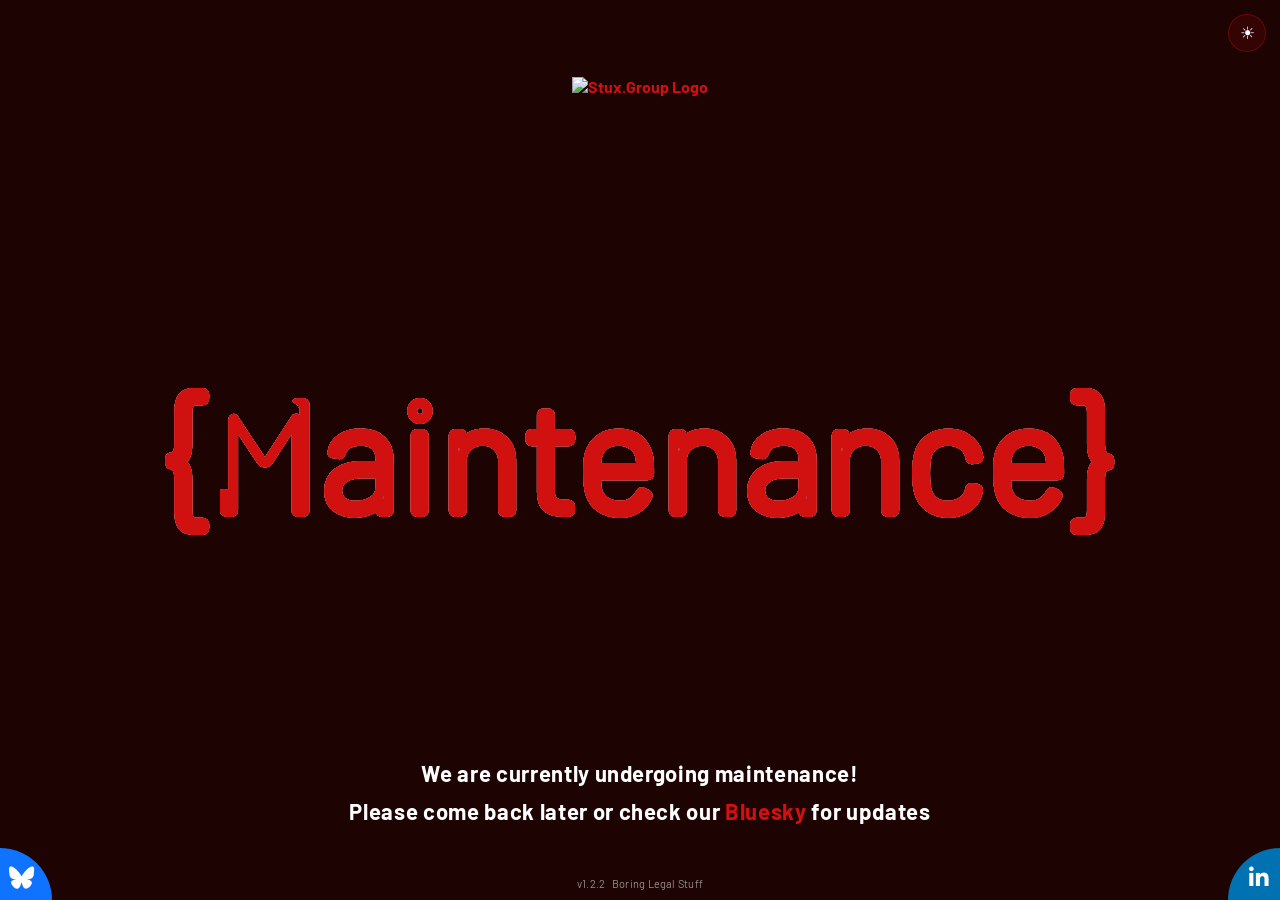
==== index.html @ 6d20c9f7 "Release v1.2.2 See CHANGELOG.md for details." ====
<!DOCTYPE html>
<html lang="en" data-theme="dark">
<head>
    <title>Stux.Group &mdash; Maintenance</title>
    <meta name="description" content="We are currently undergoing maintenance!">
    <meta name="viewport" content="width=device-width, initial-scale=1.0">
    <link rel="icon" type="image/png" href="https://global.media.stux.group/icon.png">
    <link rel="stylesheet" href="assets/fonts/fonts.css">
    <link rel="stylesheet" href="assets/fontawesome/css/fontawesome.min.css">
    <link rel="stylesheet" href="assets/fontawesome/css/brands.min.css">
    <style>
        :root {
            --red:      #D11010;
            --red-mid:  #d95656;
            --red-soft: #bf3a3a;
        }

        [data-theme="dark"] {
            --anim-light: #eeeeee;
            --anim-lighter: #f1dfdf;
            --bg:   #1e0303;
            --text: #ffffff;
        }

        [data-theme="light"] {
            --anim-light: #333333;
            --anim-lighter: #666666;
            --red-mid:  #a01818;
            --red-soft: #7a0f0f;
            --bg:   #ffe8e6;
            --text: #111111;
        }

        *, *::before, *::after { box-sizing: border-box; }

        html, body {
            margin: 0;
            padding: 0;
            height: 100%;
            overflow: hidden;
            background-color: var(--bg);
            font-family: 'Barlow', sans-serif;
            transition: background-color 0.3s;
        }

        /* ── Wrapper ── */
        .section {
            position: relative;
            height: 100%;
            text-align: center;
        }

        /* ── Logo ── */
        .logo {
            width: 65%;
            max-width: 620px;
            height: auto;
            padding-top: 6%;
        }

        /* ── Animated background text ── */
        .bg-svg {
            position: absolute;
            margin: auto;
            left: 0; right: 0; top: 0; bottom: 0;
            padding: 10%;
            pointer-events: none;
        }

        .anim-text {
            fill: none;
            font-family: 'Barlow', sans-serif;
            font-weight: 300;
            stroke-width: 1;
            stroke-dasharray: 50 230;
            stroke-dashoffset: 4;
            animation: stroke 6s infinite linear;
        }
        .anim-text:nth-child(5n+1) { stroke: var(--red);      animation-delay: -2.2s; }
        .anim-text:nth-child(5n+2) { stroke: var(--anim-light, #eeeeee);         animation-delay: -1.4s; }
        .anim-text:nth-child(5n+3) { stroke: var(--anim-lighter, #f1dfdf);         animation-delay: -2.6s; }
        .anim-text:nth-child(5n+4) { stroke: var(--red-mid);  animation-delay: -3.8s; }
        .anim-text:nth-child(5n+5) { stroke: var(--red-soft); animation-delay: -5.0s; }

        @keyframes stroke {
            100% { stroke-dashoffset: -300; }
        }

        /* ── Global links ── */
        a {
            color: var(--red);
            text-decoration: none;
            font-weight: 700;
        }

        /* ── Message (pinned to bottom) ── */
        .message {
            position: absolute;
            left: 0; right: 0;
            bottom: 70px;
            margin: 0 auto;
            padding: 0 5%;
            color: var(--text);
            font-size: clamp(14px, 2.2vw, 22px);
            font-weight: 700;
            line-height: 1.7;
            letter-spacing: 0.03em;
            transition: color 0.3s;
        }

        .message a {
            color: var(--red);
            text-decoration: none;
            border-bottom: 1px solid transparent;
            transition: border-color 0.2s;
        }
        .message a:hover { border-bottom-color: var(--red); }

        /* ── Theme toggle ── */
        #theme-toggle {
            position: fixed;
            top: 14px;
            right: 14px;
            z-index: 100;
            background: rgba(209, 16, 16, 0.12);
            border: 1px solid rgba(209, 16, 16, 0.35);
            border-radius: 50%;
            width: 38px;
            height: 38px;
            font-size: 17px;
            line-height: 38px;
            text-align: center;
            cursor: pointer;
            padding: 0;
            transition: background 0.2s;
            color: var(--text);
        }
        #theme-toggle:hover { background: rgba(209, 16, 16, 0.22); }

        /* ── Social links ── */
        .bluesky-link {
            position: fixed;
            bottom: 0; left: 0;
            display: flex;
            align-items: center;
            justify-content: center;
            width: 52px;
            height: 52px;
            background-color: #0f73ff;
            border: 0.15em solid #0f73ff;
            border-left: none;
            border-bottom: none;
            border-radius: 0% 100% 0% 0% / 0% 100% 0% 93%;
            color: #fff;
            font-size: 1.4em;
            text-decoration: none;
            transition: background-color 0.2s;
            z-index: 10;
            padding-right: 6px;
            padding-top: 6px;
        }
        .bluesky-link:hover { background-color: #0a55c4; }

        .linkedin-link {
            position: fixed;
            bottom: 0; right: 0;
            display: flex;
            align-items: center;
            justify-content: center;
            width: 52px;
            height: 52px;
            background-color: #0072b1;
            border: 0.15em solid #0072b1;
            border-right: none;
            border-bottom: none;
            border-radius: 100% 0% 0% 0% / 100% 0% 0% 0%;
            color: #fff;
            font-size: 1.4em;
            text-decoration: none;
            transition: background-color 0.2s;
            z-index: 10;
            padding-left: 6px;
            padding-top: 6px;
        }
        .linkedin-link:hover { background-color: #005580; }

        /* ── Legal link ── */
        .legal-link {
            position: fixed;
            left: 0; right: 0;
            bottom: 10px;
            margin: 0 auto;
            text-align: center;
            font-size: 11px;
            font-weight: 400;
            letter-spacing: 0.02em;
            z-index: 10;
        }
        .legal-link a {
            color: var(--text);
            opacity: 0.55;
            font-weight: 400;
            text-decoration: none;
            transition: opacity 0.2s;
        }
        .legal-link a:hover { opacity: 0.9; }
    </style>
</head>
<body>

    <div class="section">

        <!-- Logo -->
        <a href="https://stux.group"><img class="logo" src="https://global.media.stux.group/logoalt.png" alt="Stux.Group Logo" title="Stux.Group Logo"></a>

        <!-- Animated background -->
        <svg class="bg-svg" viewBox="0 0 105 50">
            <symbol id="page-text">
                <text text-anchor="middle" x="50%" y="50%" dy=".4em">{Maintenance}</text>
            </symbol>
            <use class="anim-text" href="#page-text"></use>
            <use class="anim-text" href="#page-text"></use>
            <use class="anim-text" href="#page-text"></use>
            <use class="anim-text" href="#page-text"></use>
            <use class="anim-text" href="#page-text"></use>
        </svg>

        <!-- Message -->
        <p class="message">
            We are currently undergoing maintenance!<br>
            Please come back later or check our <a href="https://bsky.app/profile/stux.group">Bluesky</a> for updates
        </p>

    </div>

    <!-- Theme toggle -->
    <button type="button" id="theme-toggle" title="Toggle light/dark mode" aria-label="Toggle light/dark mode">&#9728;</button>

    <!-- Social links -->
    <a class="bluesky-link" href="https://bsky.app/profile/stux.group" aria-label="Bluesky">
        <i class="fab fa-bluesky"></i>
    </a>
    <a class="linkedin-link" href="https://www.linkedin.com/company/stuxgroup" aria-label="LinkedIn">
        <i class="fab fa-linkedin-in"></i>
    </a>

    <!-- Legal -->
    <p class="legal-link"><a href="changelog.html" id="version-link">Changelog</a> &middot; <a href="legal.html">Boring Legal Stuff</a></p>

    <script>
        var btn = document.getElementById('theme-toggle');
        var html = document.documentElement;
        var saved = localStorage.getItem('sg-theme') || 'dark';
        html.setAttribute('data-theme', saved);
        btn.textContent = saved === 'dark' ? '\u2600' : '\u263E';
        btn.addEventListener('click', function() {
            var next = html.getAttribute('data-theme') === 'dark' ? 'light' : 'dark';
            html.setAttribute('data-theme', next);
            btn.textContent = next === 'dark' ? '\u2600' : '\u263E';
            localStorage.setItem('sg-theme', next);
        });
    </script>
    <script>
        if (window.parent !== window) {
            var parentOrigin = document.referrer ? new URL(document.referrer).origin : "*";
            window.parent.postMessage(
                { type: "page-title", title: document.title },
                parentOrigin
            );
        }
    </script>
    <script>
        fetch('VERSION.md')
            .then(function (r) { return r.text(); })
            .then(function (v) {
                document.getElementById('version-link').textContent = 'v' + v.trim();
            })
            .catch(function () {});
    </script>
</body>
</html>
---- assets/fonts/fonts.css ----
@font-face {
    font-family: 'Barlow';
    font-style: normal;
    font-weight: 300;
    font-display: swap;
    src: url('barlow-300.woff2') format('woff2');
}
@font-face {
    font-family: 'Barlow';
    font-style: normal;
    font-weight: 400;
    font-display: swap;
    src: url('barlow-400.woff2') format('woff2');
}
@font-face {
    font-family: 'Barlow';
    font-style: normal;
    font-weight: 600;
    font-display: swap;
    src: url('barlow-600.woff2') format('woff2');
}
@font-face {
    font-family: 'Barlow';
    font-style: normal;
    font-weight: 700;
    font-display: swap;
    src: url('barlow-700.woff2') format('woff2');
}
---- assets/fontawesome/css/brands.min.css ----
/*!
 * Font Awesome Free 7.3.1 by @fontawesome - https://fontawesome.com
 * License - https://fontawesome.com/license/free (Icons: CC BY 4.0, Fonts: SIL OFL 1.1, Code: MIT License)
 * Copyright 2026 Fonticons, Inc.
 */
:host,:root{--fa-family-brands:"Font Awesome 7 Brands";--fa-font-brands:normal 400 1em/1 var(--fa-family-brands)}@font-face{font-family:"Font Awesome 7 Brands";font-style:normal;font-weight:400;font-display:block;src:url(../webfonts/fa-brands-400.woff2)}.fa-brands,.fa-classic.fa-brands,.fab{--fa-family:var(--fa-family-brands);--fa-style:400}.fa-firefox-browser{--fa:"\e007"}.fa-ideal{--fa:"\e013"}.fa-microblog{--fa:"\e01a"}.fa-pied-piper-square,.fa-square-pied-piper{--fa:"\e01e"}.fa-unity{--fa:"\e049"}.fa-dailymotion{--fa:"\e052"}.fa-instagram-square,.fa-square-instagram{--fa:"\e055"}.fa-mixer{--fa:"\e056"}.fa-shopify{--fa:"\e057"}.fa-deezer{--fa:"\e077"}.fa-edge-legacy{--fa:"\e078"}.fa-google-pay{--fa:"\e079"}.fa-rust{--fa:"\e07a"}.fa-tiktok{--fa:"\e07b"}.fa-unsplash{--fa:"\e07c"}.fa-cloudflare{--fa:"\e07d"}.fa-guilded{--fa:"\e07e"}.fa-hive{--fa:"\e07f"}.fa-42-group,.fa-innosoft{--fa:"\e080"}.fa-instalod{--fa:"\e081"}.fa-octopus-deploy{--fa:"\e082"}.fa-perbyte{--fa:"\e083"}.fa-uncharted{--fa:"\e084"}.fa-watchman-monitoring{--fa:"\e087"}.fa-wodu{--fa:"\e088"}.fa-wirsindhandwerk,.fa-wsh{--fa:"\e2d0"}.fa-bots{--fa:"\e340"}.fa-cmplid{--fa:"\e360"}.fa-bilibili{--fa:"\e3d9"}.fa-golang{--fa:"\e40f"}.fa-pix{--fa:"\e43a"}.fa-sitrox{--fa:"\e44a"}.fa-hashnode{--fa:"\e499"}.fa-meta{--fa:"\e49b"}.fa-padlet{--fa:"\e4a0"}.fa-nfc-directional{--fa:"\e530"}.fa-nfc-symbol{--fa:"\e531"}.fa-screenpal{--fa:"\e570"}.fa-space-awesome{--fa:"\e5ac"}.fa-square-font-awesome{--fa:"\e5ad"}.fa-gitlab-square,.fa-square-gitlab{--fa:"\e5ae"}.fa-odysee{--fa:"\e5c6"}.fa-stubber{--fa:"\e5c7"}.fa-debian{--fa:"\e60b"}.fa-shoelace{--fa:"\e60c"}.fa-threads{--fa:"\e618"}.fa-square-threads{--fa:"\e619"}.fa-square-x-twitter{--fa:"\e61a"}.fa-x-twitter{--fa:"\e61b"}.fa-opensuse{--fa:"\e62b"}.fa-letterboxd{--fa:"\e62d"}.fa-square-letterboxd{--fa:"\e62e"}.fa-mintbit{--fa:"\e62f"}.fa-google-scholar{--fa:"\e63b"}.fa-brave{--fa:"\e63c"}.fa-brave-reverse{--fa:"\e63d"}.fa-pixiv{--fa:"\e640"}.fa-upwork{--fa:"\e641"}.fa-webflow{--fa:"\e65c"}.fa-signal-messenger{--fa:"\e663"}.fa-bluesky{--fa:"\e671"}.fa-jxl{--fa:"\e67b"}.fa-square-upwork{--fa:"\e67c"}.fa-web-awesome{--fa:"\e682"}.fa-square-web-awesome{--fa:"\e683"}.fa-square-web-awesome-stroke{--fa:"\e684"}.fa-dart-lang{--fa:"\e693"}.fa-flutter{--fa:"\e694"}.fa-files-pinwheel{--fa:"\e69f"}.fa-css{--fa:"\e6a2"}.fa-square-bluesky{--fa:"\e6a3"}.fa-openai{--fa:"\e7cf"}.fa-square-linkedin{--fa:"\e7d0"}.fa-cash-app{--fa:"\e7d4"}.fa-disqus{--fa:"\e7d5"}.fa-11ty,.fa-eleventy{--fa:"\e7d6"}.fa-kakao-talk{--fa:"\e7d7"}.fa-linktree{--fa:"\e7d8"}.fa-notion{--fa:"\e7d9"}.fa-pandora{--fa:"\e7da"}.fa-pixelfed{--fa:"\e7db"}.fa-tidal{--fa:"\e7dc"}.fa-vsco{--fa:"\e7dd"}.fa-w3c{--fa:"\e7de"}.fa-lumon{--fa:"\e7e2"}.fa-lumon-drop{--fa:"\e7e3"}.fa-square-figma{--fa:"\e7e4"}.fa-tex{--fa:"\e7ff"}.fa-duolingo{--fa:"\e812"}.fa-supportnow{--fa:"\e833"}.fa-tor-browser{--fa:"\e838"}.fa-typescript{--fa:"\e840"}.fa-square-deskpro{--fa:"\e844"}.fa-circle-zulip{--fa:"\e851"}.fa-julia{--fa:"\e852"}.fa-zulip{--fa:"\e853"}.fa-unison{--fa:"\e854"}.fa-bgg,.fa-board-game-geek{--fa:"\e855"}.fa-ko-fi{--fa:"\e856"}.fa-kubernetes{--fa:"\e857"}.fa-postgresql{--fa:"\e858"}.fa-scaleway{--fa:"\e859"}.fa-venmo{--fa:"\e85a"}.fa-venmo-v{--fa:"\e85b"}.fa-unreal-engine{--fa:"\e85c"}.fa-globaleaks{--fa:"\e85d"}.fa-solana{--fa:"\e85e"}.fa-threema{--fa:"\e85f"}.fa-forgejo{--fa:"\e860"}.fa-claude{--fa:"\e861"}.fa-gitee{--fa:"\e863"}.fa-xmpp{--fa:"\e864"}.fa-fediverse{--fa:"\e865"}.fa-tailwind-css{--fa:"\e866"}.fa-arch-linux{--fa:"\e867"}.fa-svelte{--fa:"\e868"}.fa-hugging-face{--fa:"\e869"}.fa-leetcode{--fa:"\e86a"}.fa-openstreetmap{--fa:"\e86b"}.fa-ultralytics{--fa:"\e86d"}.fa-ultralytics-hub{--fa:"\e86e"}.fa-ultralytics-yolo{--fa:"\e86f"}.fa-obsidian{--fa:"\e879"}.fa-zoom{--fa:"\e87b"}.fa-vim{--fa:"\e88a"}.fa-symfonycasts{--fa:"\e8ab"}.fa-build-awesome{--fa:"\e8ac"}.fa-codeberg{--fa:"\e8ad"}.fa-devpost{--fa:"\e8ae"}.fa-internet-archive{--fa:"\e8b1"}.fa-lets-encrypt{--fa:"\e8b2"}.fa-matrix{--fa:"\e8b3"}.fa-mattermost{--fa:"\e8b4"}.fa-nextcloud{--fa:"\e8b5"}.fa-roblox-creator-studio{--fa:"\e8b6"}.fa-square-build-awesome-stroke{--fa:"\e8b7"}.fa-substack{--fa:"\e8b8"}.fa-tesla{--fa:"\e8b9"}.fa-xrp{--fa:"\e8ba"}.fa-xrpl{--fa:"\e8bb"}.fa-youtube-shorts{--fa:"\e8bc"}.fa-ror{--fa:"\e8bd"}.fa-visual-studio{--fa:"\e8be"}.fa-dolibarr{--fa:"\e8bf"}.fa-obs-studio{--fa:"\e8c0"}.fa-storybook{--fa:"\e8c1"}.fa-a11y-project{--fa:"\e8c2"}.fa-copilot{--fa:"\e8c7"}.fa-square-twitter,.fa-twitter-square{--fa:"\f081"}.fa-facebook-square,.fa-square-facebook{--fa:"\f082"}.fa-linkedin{--fa:"\f08c"}.fa-github-square,.fa-square-github{--fa:"\f092"}.fa-twitter{--fa:"\f099"}.fa-facebook{--fa:"\f09a"}.fa-github{--fa:"\f09b"}.fa-pinterest{--fa:"\f0d2"}.fa-pinterest-square,.fa-square-pinterest{--fa:"\f0d3"}.fa-google-plus-square,.fa-square-google-plus{--fa:"\f0d4"}.fa-google-plus-g{--fa:"\f0d5"}.fa-linkedin-in{--fa:"\f0e1"}.fa-github-alt{--fa:"\f113"}.fa-maxcdn{--fa:"\f136"}.fa-html5{--fa:"\f13b"}.fa-css3{--fa:"\f13c"}.fa-btc{--fa:"\f15a"}.fa-youtube{--fa:"\f167"}.fa-xing{--fa:"\f168"}.fa-square-xing,.fa-xing-square{--fa:"\f169"}.fa-dropbox{--fa:"\f16b"}.fa-stack-overflow{--fa:"\f16c"}.fa-instagram{--fa:"\f16d"}.fa-flickr{--fa:"\f16e"}.fa-adn{--fa:"\f170"}.fa-bitbucket{--fa:"\f171"}.fa-tumblr{--fa:"\f173"}.fa-square-tumblr,.fa-tumblr-square{--fa:"\f174"}.fa-apple{--fa:"\f179"}.fa-windows{--fa:"\f17a"}.fa-android{--fa:"\f17b"}.fa-linux{--fa:"\f17c"}.fa-dribbble{--fa:"\f17d"}.fa-skype{--fa:"\f17e"}.fa-foursquare{--fa:"\f180"}.fa-trello{--fa:"\f181"}.fa-gratipay{--fa:"\f184"}.fa-vk{--fa:"\f189"}.fa-weibo{--fa:"\f18a"}.fa-renren{--fa:"\f18b"}.fa-pagelines{--fa:"\f18c"}.fa-stack-exchange{--fa:"\f18d"}.fa-square-vimeo,.fa-vimeo-square{--fa:"\f194"}.fa-slack,.fa-slack-hash{--fa:"\f198"}.fa-wordpress{--fa:"\f19a"}.fa-openid{--fa:"\f19b"}.fa-yahoo{--fa:"\f19e"}.fa-google{--fa:"\f1a0"}.fa-reddit{--fa:"\f1a1"}.fa-reddit-square,.fa-square-reddit{--fa:"\f1a2"}.fa-stumbleupon-circle{--fa:"\f1a3"}.fa-stumbleupon{--fa:"\f1a4"}.fa-delicious{--fa:"\f1a5"}.fa-digg{--fa:"\f1a6"}.fa-pied-piper-pp{--fa:"\f1a7"}.fa-pied-piper-alt{--fa:"\f1a8"}.fa-drupal{--fa:"\f1a9"}.fa-joomla{--fa:"\f1aa"}.fa-behance{--fa:"\f1b4"}.fa-behance-square,.fa-square-behance{--fa:"\f1b5"}.fa-steam{--fa:"\f1b6"}.fa-square-steam,.fa-steam-square{--fa:"\f1b7"}.fa-spotify{--fa:"\f1bc"}.fa-deviantart{--fa:"\f1bd"}.fa-soundcloud{--fa:"\f1be"}.fa-vine{--fa:"\f1ca"}.fa-codepen{--fa:"\f1cb"}.fa-jsfiddle{--fa:"\f1cc"}.fa-rebel{--fa:"\f1d0"}.fa-empire{--fa:"\f1d1"}.fa-git-square,.fa-square-git{--fa:"\f1d2"}.fa-git{--fa:"\f1d3"}.fa-hacker-news{--fa:"\f1d4"}.fa-tencent-weibo{--fa:"\f1d5"}.fa-qq{--fa:"\f1d6"}.fa-weixin{--fa:"\f1d7"}.fa-slideshare{--fa:"\f1e7"}.fa-twitch{--fa:"\f1e8"}.fa-yelp{--fa:"\f1e9"}.fa-paypal{--fa:"\f1ed"}.fa-google-wallet{--fa:"\f1ee"}.fa-cc-visa{--fa:"\f1f0"}.fa-cc-mastercard{--fa:"\f1f1"}.fa-cc-discover{--fa:"\f1f2"}.fa-cc-amex{--fa:"\f1f3"}.fa-cc-paypal{--fa:"\f1f4"}.fa-cc-stripe{--fa:"\f1f5"}.fa-lastfm{--fa:"\f202"}.fa-lastfm-square,.fa-square-lastfm{--fa:"\f203"}.fa-ioxhost{--fa:"\f208"}.fa-angellist{--fa:"\f209"}.fa-buysellads{--fa:"\f20d"}.fa-connectdevelop{--fa:"\f20e"}.fa-dashcube{--fa:"\f210"}.fa-forumbee{--fa:"\f211"}.fa-leanpub{--fa:"\f212"}.fa-sellsy{--fa:"\f213"}.fa-shirtsinbulk{--fa:"\f214"}.fa-simplybuilt{--fa:"\f215"}.fa-skyatlas{--fa:"\f216"}.fa-pinterest-p{--fa:"\f231"}.fa-whatsapp{--fa:"\f232"}.fa-viacoin{--fa:"\f237"}.fa-medium,.fa-medium-m{--fa:"\f23a"}.fa-y-combinator{--fa:"\f23b"}.fa-optin-monster{--fa:"\f23c"}.fa-opencart{--fa:"\f23d"}.fa-expeditedssl{--fa:"\f23e"}.fa-cc-jcb{--fa:"\f24b"}.fa-cc-diners-club{--fa:"\f24c"}.fa-creative-commons{--fa:"\f25e"}.fa-gg{--fa:"\f260"}.fa-gg-circle{--fa:"\f261"}.fa-odnoklassniki{--fa:"\f263"}.fa-odnoklassniki-square,.fa-square-odnoklassniki{--fa:"\f264"}.fa-get-pocket{--fa:"\f265"}.fa-wikipedia-w{--fa:"\f266"}.fa-safari{--fa:"\f267"}.fa-chrome{--fa:"\f268"}.fa-firefox{--fa:"\f269"}.fa-opera{--fa:"\f26a"}.fa-internet-explorer{--fa:"\f26b"}.fa-contao{--fa:"\f26d"}.fa-500px{--fa:"\f26e"}.fa-amazon{--fa:"\f270"}.fa-houzz{--fa:"\f27c"}.fa-vimeo-v{--fa:"\f27d"}.fa-black-tie{--fa:"\f27e"}.fa-fonticons{--fa:"\f280"}.fa-reddit-alien{--fa:"\f281"}.fa-edge{--fa:"\f282"}.fa-codiepie{--fa:"\f284"}.fa-modx{--fa:"\f285"}.fa-fort-awesome{--fa:"\f286"}.fa-usb{--fa:"\f287"}.fa-product-hunt{--fa:"\f288"}.fa-mixcloud{--fa:"\f289"}.fa-scribd{--fa:"\f28a"}.fa-bluetooth{--fa:"\f293"}.fa-bluetooth-b{--fa:"\f294"}.fa-gitlab{--fa:"\f296"}.fa-wpbeginner{--fa:"\f297"}.fa-wpforms{--fa:"\f298"}.fa-envira{--fa:"\f299"}.fa-glide{--fa:"\f2a5"}.fa-glide-g{--fa:"\f2a6"}.fa-viadeo{--fa:"\f2a9"}.fa-square-viadeo,.fa-viadeo-square{--fa:"\f2aa"}.fa-snapchat,.fa-snapchat-ghost{--fa:"\f2ab"}.fa-snapchat-square,.fa-square-snapchat{--fa:"\f2ad"}.fa-pied-piper{--fa:"\f2ae"}.fa-first-order{--fa:"\f2b0"}.fa-yoast{--fa:"\f2b1"}.fa-themeisle{--fa:"\f2b2"}.fa-google-plus{--fa:"\f2b3"}.fa-font-awesome,.fa-font-awesome-flag,.fa-font-awesome-logo-full{--fa:"\f2b4"}.fa-linode{--fa:"\f2b8"}.fa-quora{--fa:"\f2c4"}.fa-free-code-camp{--fa:"\f2c5"}.fa-telegram,.fa-telegram-plane{--fa:"\f2c6"}.fa-bandcamp{--fa:"\f2d5"}.fa-grav{--fa:"\f2d6"}.fa-etsy{--fa:"\f2d7"}.fa-imdb{--fa:"\f2d8"}.fa-ravelry{--fa:"\f2d9"}.fa-sellcast{--fa:"\f2da"}.fa-superpowers{--fa:"\f2dd"}.fa-wpexplorer{--fa:"\f2de"}.fa-meetup{--fa:"\f2e0"}.fa-font-awesome-alt,.fa-square-font-awesome-stroke{--fa:"\f35c"}.fa-accessible-icon{--fa:"\f368"}.fa-accusoft{--fa:"\f369"}.fa-adversal{--fa:"\f36a"}.fa-affiliatetheme{--fa:"\f36b"}.fa-algolia{--fa:"\f36c"}.fa-amilia{--fa:"\f36d"}.fa-angrycreative{--fa:"\f36e"}.fa-app-store{--fa:"\f36f"}.fa-app-store-ios{--fa:"\f370"}.fa-apper{--fa:"\f371"}.fa-asymmetrik{--fa:"\f372"}.fa-audible{--fa:"\f373"}.fa-avianex{--fa:"\f374"}.fa-aws{--fa:"\f375"}.fa-bimobject{--fa:"\f378"}.fa-bitcoin{--fa:"\f379"}.fa-bity{--fa:"\f37a"}.fa-blackberry{--fa:"\f37b"}.fa-blogger{--fa:"\f37c"}.fa-blogger-b{--fa:"\f37d"}.fa-buromobelexperte{--fa:"\f37f"}.fa-centercode{--fa:"\f380"}.fa-cloudscale{--fa:"\f383"}.fa-cloudsmith{--fa:"\f384"}.fa-cloudversify{--fa:"\f385"}.fa-cpanel{--fa:"\f388"}.fa-css3-alt{--fa:"\f38b"}.fa-cuttlefish{--fa:"\f38c"}.fa-d-and-d{--fa:"\f38d"}.fa-deploydog{--fa:"\f38e"}.fa-deskpro{--fa:"\f38f"}.fa-digital-ocean{--fa:"\f391"}.fa-discord{--fa:"\f392"}.fa-discourse{--fa:"\f393"}.fa-dochub{--fa:"\f394"}.fa-docker{--fa:"\f395"}.fa-draft2digital{--fa:"\f396"}.fa-dribbble-square,.fa-square-dribbble{--fa:"\f397"}.fa-dyalog{--fa:"\f399"}.fa-earlybirds{--fa:"\f39a"}.fa-erlang{--fa:"\f39d"}.fa-facebook-f{--fa:"\f39e"}.fa-facebook-messenger{--fa:"\f39f"}.fa-firstdraft{--fa:"\f3a1"}.fa-fonticons-fi{--fa:"\f3a2"}.fa-fort-awesome-alt{--fa:"\f3a3"}.fa-freebsd{--fa:"\f3a4"}.fa-gitkraken{--fa:"\f3a6"}.fa-gofore{--fa:"\f3a7"}.fa-goodreads{--fa:"\f3a8"}.fa-goodreads-g{--fa:"\f3a9"}.fa-google-drive{--fa:"\f3aa"}.fa-google-play{--fa:"\f3ab"}.fa-gripfire{--fa:"\f3ac"}.fa-grunt{--fa:"\f3ad"}.fa-gulp{--fa:"\f3ae"}.fa-hacker-news-square,.fa-square-hacker-news{--fa:"\f3af"}.fa-hire-a-helper{--fa:"\f3b0"}.fa-hotjar{--fa:"\f3b1"}.fa-hubspot{--fa:"\f3b2"}.fa-itunes{--fa:"\f3b4"}.fa-itunes-note{--fa:"\f3b5"}.fa-jenkins{--fa:"\f3b6"}.fa-joget{--fa:"\f3b7"}.fa-js{--fa:"\f3b8"}.fa-js-square,.fa-square-js{--fa:"\f3b9"}.fa-keycdn{--fa:"\f3ba"}.fa-kickstarter,.fa-square-kickstarter{--fa:"\f3bb"}.fa-kickstarter-k{--fa:"\f3bc"}.fa-laravel{--fa:"\f3bd"}.fa-line{--fa:"\f3c0"}.fa-lyft{--fa:"\f3c3"}.fa-magento{--fa:"\f3c4"}.fa-medapps{--fa:"\f3c6"}.fa-medrt{--fa:"\f3c8"}.fa-microsoft{--fa:"\f3ca"}.fa-mix{--fa:"\f3cb"}.fa-mizuni{--fa:"\f3cc"}.fa-monero{--fa:"\f3d0"}.fa-napster{--fa:"\f3d2"}.fa-node-js{--fa:"\f3d3"}.fa-npm{--fa:"\f3d4"}.fa-ns8{--fa:"\f3d5"}.fa-nutritionix{--fa:"\f3d6"}.fa-page4{--fa:"\f3d7"}.fa-palfed{--fa:"\f3d8"}.fa-patreon{--fa:"\f3d9"}.fa-periscope{--fa:"\f3da"}.fa-phabricator{--fa:"\f3db"}.fa-phoenix-framework{--fa:"\f3dc"}.fa-playstation{--fa:"\f3df"}.fa-pushed{--fa:"\f3e1"}.fa-python{--fa:"\f3e2"}.fa-red-river{--fa:"\f3e3"}.fa-rendact,.fa-wpressr{--fa:"\f3e4"}.fa-replyd{--fa:"\f3e6"}.fa-resolving{--fa:"\f3e7"}.fa-rocketchat{--fa:"\f3e8"}.fa-rockrms{--fa:"\f3e9"}.fa-schlix{--fa:"\f3ea"}.fa-searchengin{--fa:"\f3eb"}.fa-servicestack{--fa:"\f3ec"}.fa-sistrix{--fa:"\f3ee"}.fa-speakap{--fa:"\f3f3"}.fa-staylinked{--fa:"\f3f5"}.fa-steam-symbol{--fa:"\f3f6"}.fa-sticker-mule{--fa:"\f3f7"}.fa-studiovinari{--fa:"\f3f8"}.fa-supple{--fa:"\f3f9"}.fa-uber{--fa:"\f402"}.fa-uikit{--fa:"\f403"}.fa-uniregistry{--fa:"\f404"}.fa-untappd{--fa:"\f405"}.fa-ussunnah{--fa:"\f407"}.fa-vaadin{--fa:"\f408"}.fa-viber{--fa:"\f409"}.fa-vimeo{--fa:"\f40a"}.fa-vnv{--fa:"\f40b"}.fa-square-whatsapp,.fa-whatsapp-square{--fa:"\f40c"}.fa-whmcs{--fa:"\f40d"}.fa-wordpress-simple{--fa:"\f411"}.fa-xbox{--fa:"\f412"}.fa-yandex{--fa:"\f413"}.fa-yandex-international{--fa:"\f414"}.fa-apple-pay{--fa:"\f415"}.fa-cc-apple-pay{--fa:"\f416"}.fa-fly{--fa:"\f417"}.fa-node{--fa:"\f419"}.fa-osi{--fa:"\f41a"}.fa-react{--fa:"\f41b"}.fa-autoprefixer{--fa:"\f41c"}.fa-less{--fa:"\f41d"}.fa-sass{--fa:"\f41e"}.fa-vuejs{--fa:"\f41f"}.fa-angular{--fa:"\f420"}.fa-aviato{--fa:"\f421"}.fa-ember{--fa:"\f423"}.fa-gitter{--fa:"\f426"}.fa-hooli{--fa:"\f427"}.fa-strava{--fa:"\f428"}.fa-stripe{--fa:"\f429"}.fa-stripe-s{--fa:"\f42a"}.fa-typo3{--fa:"\f42b"}.fa-amazon-pay{--fa:"\f42c"}.fa-cc-amazon-pay{--fa:"\f42d"}.fa-ethereum{--fa:"\f42e"}.fa-korvue{--fa:"\f42f"}.fa-elementor{--fa:"\f430"}.fa-square-youtube,.fa-youtube-square{--fa:"\f431"}.fa-flipboard{--fa:"\f44d"}.fa-hips{--fa:"\f452"}.fa-php{--fa:"\f457"}.fa-quinscape{--fa:"\f459"}.fa-readme{--fa:"\f4d5"}.fa-java{--fa:"\f4e4"}.fa-pied-piper-hat{--fa:"\f4e5"}.fa-creative-commons-by{--fa:"\f4e7"}.fa-creative-commons-nc{--fa:"\f4e8"}.fa-creative-commons-nc-eu{--fa:"\f4e9"}.fa-creative-commons-nc-jp{--fa:"\f4ea"}.fa-creative-commons-nd{--fa:"\f4eb"}.fa-creative-commons-pd{--fa:"\f4ec"}.fa-creative-commons-pd-alt{--fa:"\f4ed"}.fa-creative-commons-remix{--fa:"\f4ee"}.fa-creative-commons-sa{--fa:"\f4ef"}.fa-creative-commons-sampling{--fa:"\f4f0"}.fa-creative-commons-sampling-plus{--fa:"\f4f1"}.fa-creative-commons-share{--fa:"\f4f2"}.fa-creative-commons-zero{--fa:"\f4f3"}.fa-ebay{--fa:"\f4f4"}.fa-keybase{--fa:"\f4f5"}.fa-mastodon{--fa:"\f4f6"}.fa-r-project{--fa:"\f4f7"}.fa-researchgate{--fa:"\f4f8"}.fa-teamspeak{--fa:"\f4f9"}.fa-first-order-alt{--fa:"\f50a"}.fa-fulcrum{--fa:"\f50b"}.fa-galactic-republic{--fa:"\f50c"}.fa-galactic-senate{--fa:"\f50d"}.fa-jedi-order{--fa:"\f50e"}.fa-mandalorian{--fa:"\f50f"}.fa-old-republic{--fa:"\f510"}.fa-phoenix-squadron{--fa:"\f511"}.fa-sith{--fa:"\f512"}.fa-trade-federation{--fa:"\f513"}.fa-wolf-pack-battalion{--fa:"\f514"}.fa-hornbill{--fa:"\f592"}.fa-mailchimp{--fa:"\f59e"}.fa-megaport{--fa:"\f5a3"}.fa-nimblr{--fa:"\f5a8"}.fa-rev{--fa:"\f5b2"}.fa-shopware{--fa:"\f5b5"}.fa-squarespace{--fa:"\f5be"}.fa-themeco{--fa:"\f5c6"}.fa-weebly{--fa:"\f5cc"}.fa-wix{--fa:"\f5cf"}.fa-ello{--fa:"\f5f1"}.fa-hackerrank{--fa:"\f5f7"}.fa-kaggle{--fa:"\f5fa"}.fa-markdown{--fa:"\f60f"}.fa-neos{--fa:"\f612"}.fa-zhihu{--fa:"\f63f"}.fa-alipay{--fa:"\f642"}.fa-the-red-yeti{--fa:"\f69d"}.fa-critical-role{--fa:"\f6c9"}.fa-d-and-d-beyond{--fa:"\f6ca"}.fa-dev{--fa:"\f6cc"}.fa-fantasy-flight-games{--fa:"\f6dc"}.fa-wizards-of-the-coast{--fa:"\f730"}.fa-think-peaks{--fa:"\f731"}.fa-reacteurope{--fa:"\f75d"}.fa-artstation{--fa:"\f77a"}.fa-atlassian{--fa:"\f77b"}.fa-canadian-maple-leaf{--fa:"\f785"}.fa-centos{--fa:"\f789"}.fa-confluence{--fa:"\f78d"}.fa-dhl{--fa:"\f790"}.fa-diaspora{--fa:"\f791"}.fa-fedex{--fa:"\f797"}.fa-fedora{--fa:"\f798"}.fa-figma{--fa:"\f799"}.fa-intercom{--fa:"\f7af"}.fa-invision{--fa:"\f7b0"}.fa-jira{--fa:"\f7b1"}.fa-mendeley{--fa:"\f7b3"}.fa-raspberry-pi{--fa:"\f7bb"}.fa-redhat{--fa:"\f7bc"}.fa-sketch{--fa:"\f7c6"}.fa-sourcetree{--fa:"\f7d3"}.fa-suse{--fa:"\f7d6"}.fa-ubuntu{--fa:"\f7df"}.fa-ups{--fa:"\f7e0"}.fa-usps{--fa:"\f7e1"}.fa-yarn{--fa:"\f7e3"}.fa-airbnb{--fa:"\f834"}.fa-battle-net{--fa:"\f835"}.fa-bootstrap{--fa:"\f836"}.fa-buffer{--fa:"\f837"}.fa-chromecast{--fa:"\f838"}.fa-evernote{--fa:"\f839"}.fa-itch-io{--fa:"\f83a"}.fa-salesforce{--fa:"\f83b"}.fa-speaker-deck{--fa:"\f83c"}.fa-symfony{--fa:"\f83d"}.fa-waze{--fa:"\f83f"}.fa-yammer{--fa:"\f840"}.fa-git-alt{--fa:"\f841"}.fa-stackpath{--fa:"\f842"}.fa-cotton-bureau{--fa:"\f89e"}.fa-buy-n-large{--fa:"\f8a6"}.fa-mdb{--fa:"\f8ca"}.fa-orcid{--fa:"\f8d2"}.fa-swift{--fa:"\f8e1"}.fa-umbraco{--fa:"\f8e8"}
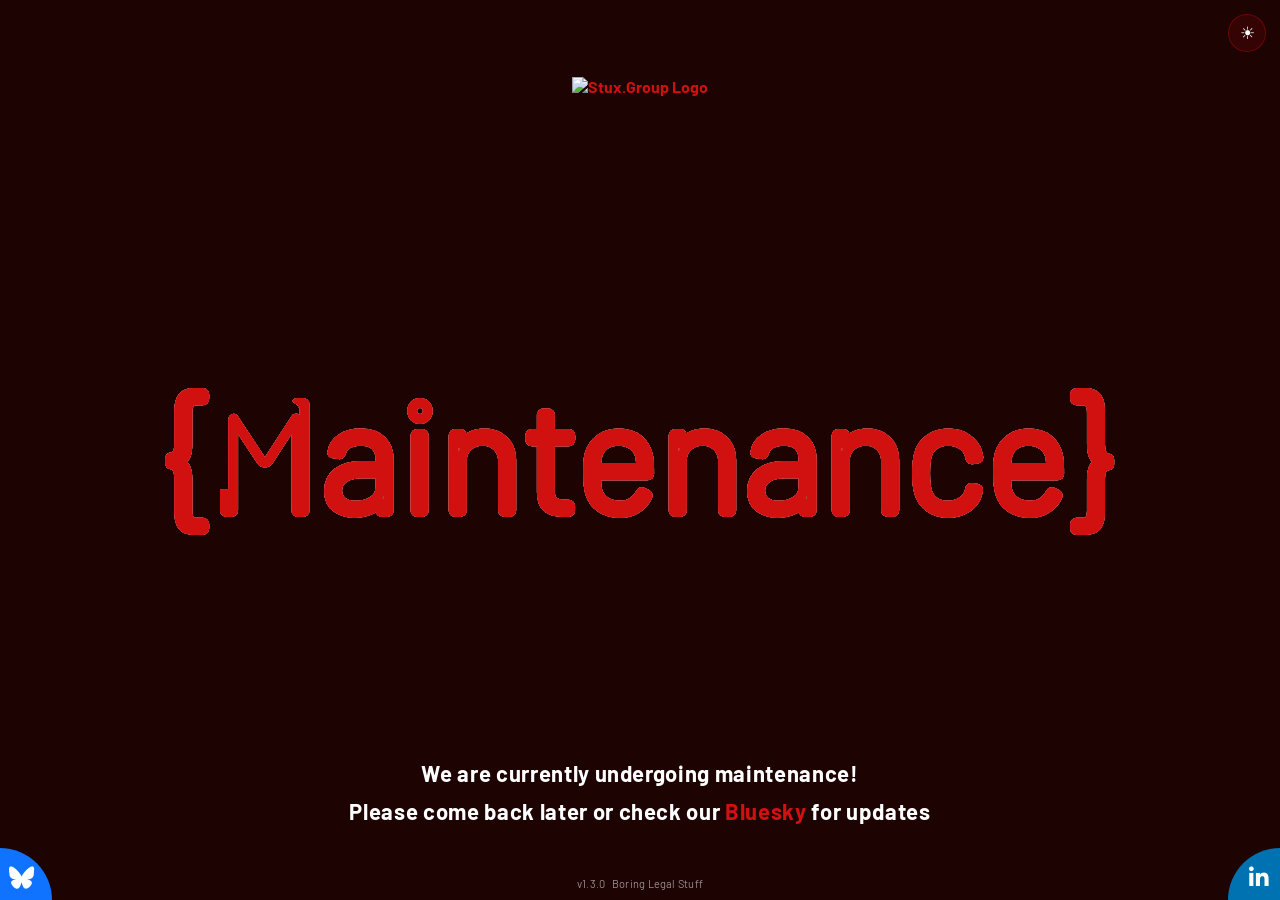
==== commit 00a529bc: "Release v1.3.0 See CHANGELOG.md for details." ====
--- a/index.html
+++ b/index.html
@@ -245,7 +245,7 @@
     </a>
 
     <!-- Legal -->
-    <p class="legal-link"><a href="changelog.html" id="version-link">Changelog</a> &middot; <a href="legal.html">Boring Legal Stuff</a></p>
+    <p class="legal-link"><a href="changelog" id="version-link">Changelog</a> &middot; <a href="legal">Boring Legal Stuff</a></p>
 
     <script>
         var btn = document.getElementById('theme-toggle');
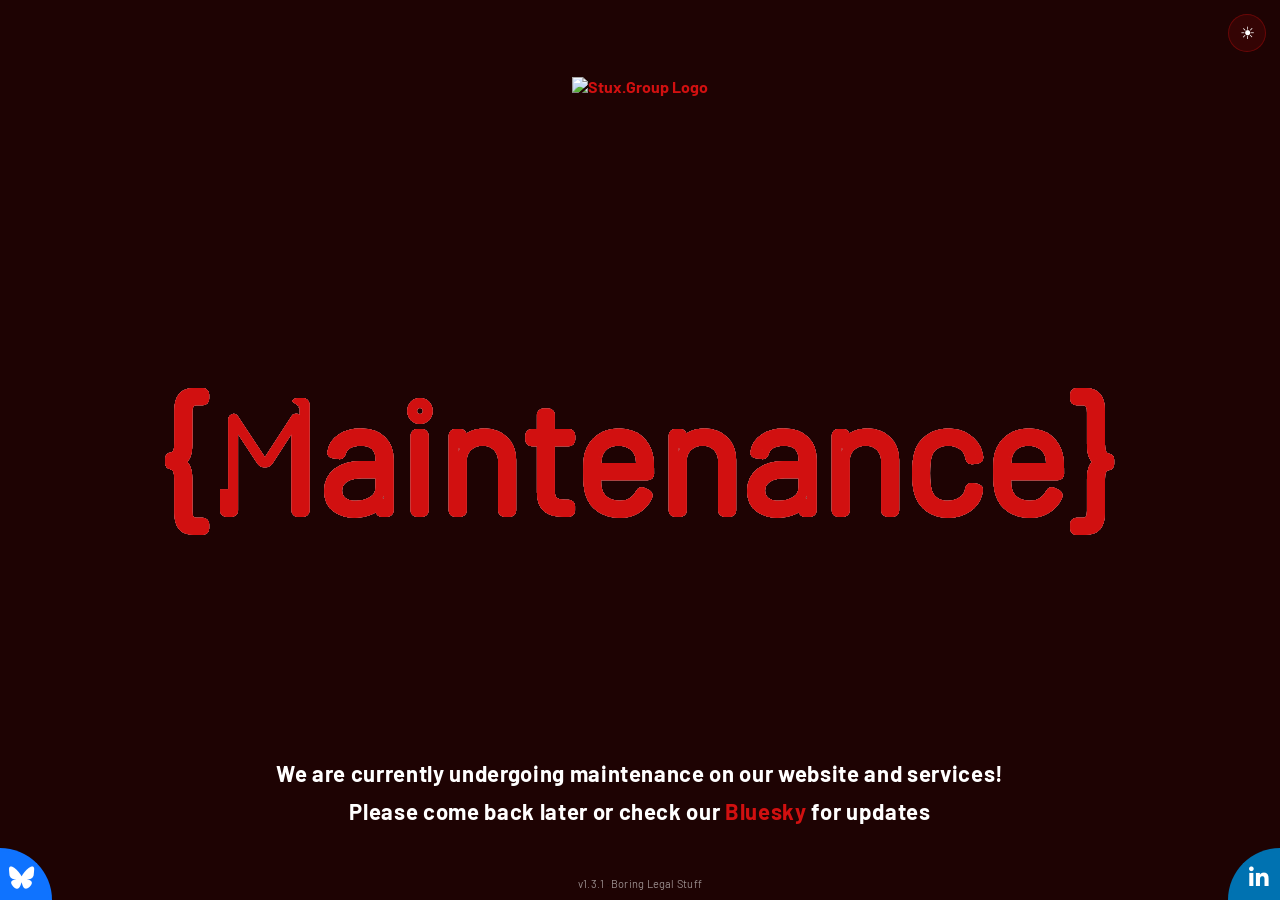
==== commit c8788960: "Release v1.3.1 See CHANGELOG.md for details." ====
--- a/index.html
+++ b/index.html
@@ -2,7 +2,7 @@
 <html lang="en" data-theme="dark">
 <head>
     <title>Stux.Group &mdash; Maintenance</title>
-    <meta name="description" content="We are currently undergoing maintenance!">
+    <meta name="description" content="We are currently undergoing maintenance on our website and services!">
     <meta name="viewport" content="width=device-width, initial-scale=1.0">
     <link rel="icon" type="image/png" href="https://global.media.stux.group/icon.png">
     <link rel="stylesheet" href="assets/fonts/fonts.css">
@@ -227,7 +227,7 @@
 
         <!-- Message -->
         <p class="message">
-            We are currently undergoing maintenance!<br>
+            We are currently undergoing maintenance on our website and services!<br>
             Please come back later or check our <a href="https://bsky.app/profile/stux.group">Bluesky</a> for updates
         </p>
 
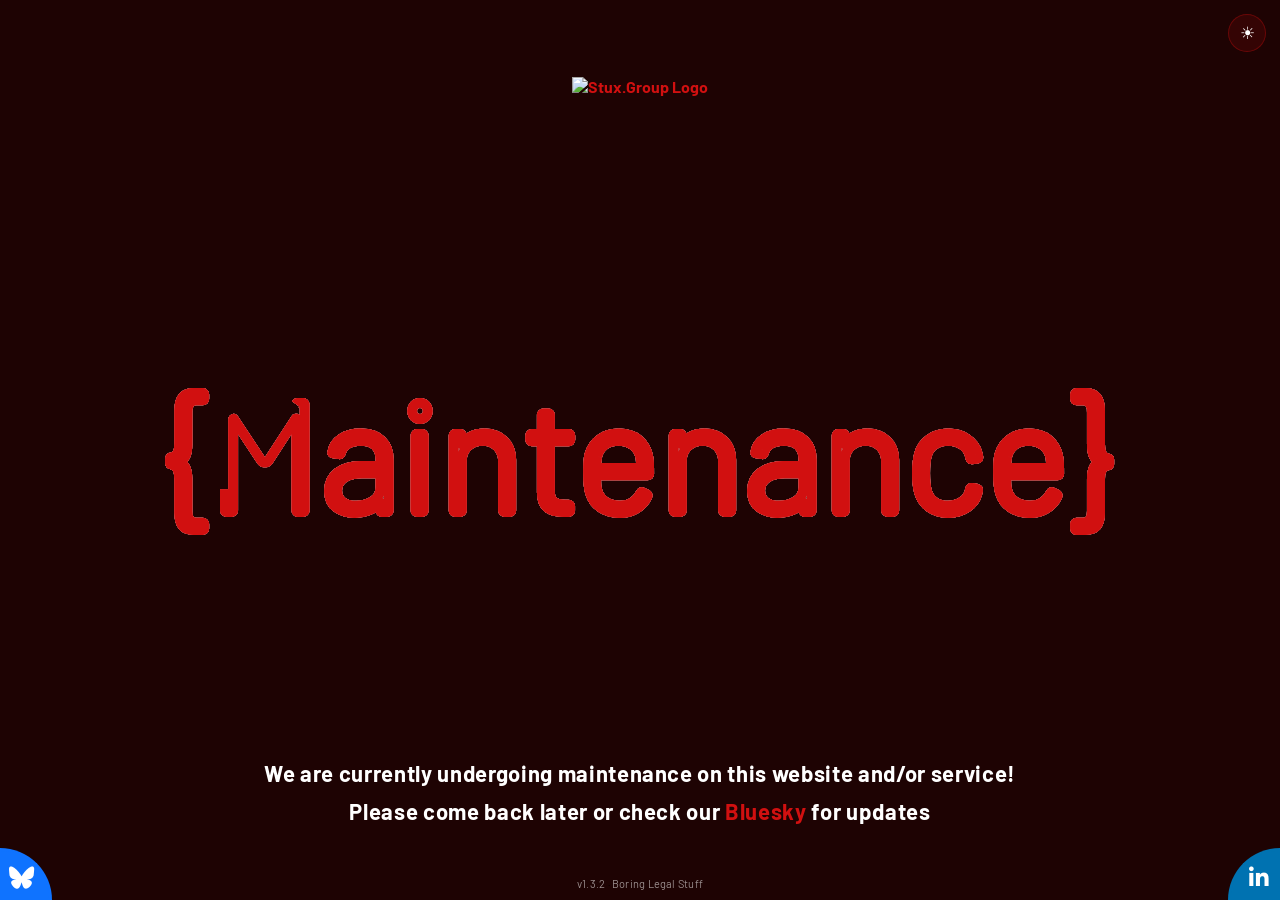
==== commit 73669770: "Release v1.3.2 See CHANGELOG.md for details." ====
--- a/index.html
+++ b/index.html
@@ -2,7 +2,7 @@
 <html lang="en" data-theme="dark">
 <head>
     <title>Stux.Group &mdash; Maintenance</title>
-    <meta name="description" content="We are currently undergoing maintenance on our website and services!">
+    <meta name="description" content="We are currently undergoing maintenance on this website and/or service!">
     <meta name="viewport" content="width=device-width, initial-scale=1.0">
     <link rel="icon" type="image/png" href="https://global.media.stux.group/icon.png">
     <link rel="stylesheet" href="assets/fonts/fonts.css">
@@ -227,7 +227,7 @@
 
         <!-- Message -->
         <p class="message">
-            We are currently undergoing maintenance on our website and services!<br>
+            We are currently undergoing maintenance on this website and/or service!<br>
             Please come back later or check our <a href="https://bsky.app/profile/stux.group">Bluesky</a> for updates
         </p>
 
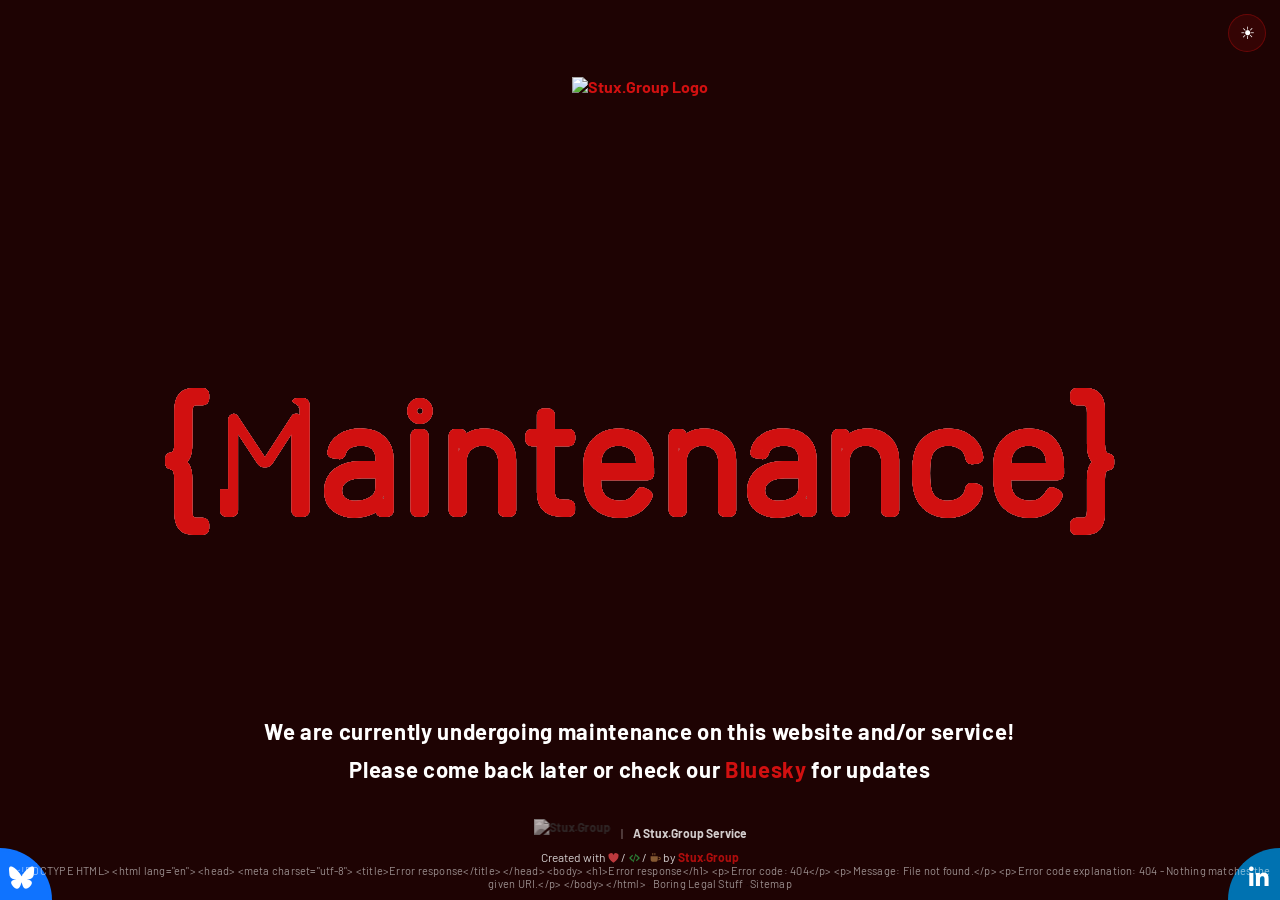
==== commit c41d879b: "Release v1.4.0 See CHANGELOG.md for details." ====
--- a/index.html
+++ b/index.html
@@ -1,281 +1,290 @@
-<!DOCTYPE html>
-<html lang="en" data-theme="dark">
-<head>
-    <title>Stux.Group &mdash; Maintenance</title>
-    <meta name="description" content="We are currently undergoing maintenance on this website and/or service!">
-    <meta name="viewport" content="width=device-width, initial-scale=1.0">
-    <link rel="icon" type="image/png" href="https://global.media.stux.group/icon.png">
-    <link rel="stylesheet" href="assets/fonts/fonts.css">
-    <link rel="stylesheet" href="assets/fontawesome/css/fontawesome.min.css">
-    <link rel="stylesheet" href="assets/fontawesome/css/brands.min.css">
-    <style>
-        :root {
-            --red:      #D11010;
-            --red-mid:  #d95656;
-            --red-soft: #bf3a3a;
-        }
-
-        [data-theme="dark"] {
-            --anim-light: #eeeeee;
-            --anim-lighter: #f1dfdf;
-            --bg:   #1e0303;
-            --text: #ffffff;
-        }
-
-        [data-theme="light"] {
-            --anim-light: #333333;
-            --anim-lighter: #666666;
-            --red-mid:  #a01818;
-            --red-soft: #7a0f0f;
-            --bg:   #ffe8e6;
-            --text: #111111;
-        }
-
-        *, *::before, *::after { box-sizing: border-box; }
-
-        html, body {
-            margin: 0;
-            padding: 0;
-            height: 100%;
-            overflow: hidden;
-            background-color: var(--bg);
-            font-family: 'Barlow', sans-serif;
-            transition: background-color 0.3s;
-        }
-
-        /* ── Wrapper ── */
-        .section {
-            position: relative;
-            height: 100%;
-            text-align: center;
-        }
-
-        /* ── Logo ── */
-        .logo {
-            width: 65%;
-            max-width: 620px;
-            height: auto;
-            padding-top: 6%;
-        }
-
-        /* ── Animated background text ── */
-        .bg-svg {
-            position: absolute;
-            margin: auto;
-            left: 0; right: 0; top: 0; bottom: 0;
-            padding: 10%;
-            pointer-events: none;
-        }
-
-        .anim-text {
-            fill: none;
-            font-family: 'Barlow', sans-serif;
-            font-weight: 300;
-            stroke-width: 1;
-            stroke-dasharray: 50 230;
-            stroke-dashoffset: 4;
-            animation: stroke 6s infinite linear;
-        }
-        .anim-text:nth-child(5n+1) { stroke: var(--red);      animation-delay: -2.2s; }
-        .anim-text:nth-child(5n+2) { stroke: var(--anim-light, #eeeeee);         animation-delay: -1.4s; }
-        .anim-text:nth-child(5n+3) { stroke: var(--anim-lighter, #f1dfdf);         animation-delay: -2.6s; }
-        .anim-text:nth-child(5n+4) { stroke: var(--red-mid);  animation-delay: -3.8s; }
-        .anim-text:nth-child(5n+5) { stroke: var(--red-soft); animation-delay: -5.0s; }
-
-        @keyframes stroke {
-            100% { stroke-dashoffset: -300; }
-        }
-
-        /* ── Global links ── */
-        a {
-            color: var(--red);
-            text-decoration: none;
-            font-weight: 700;
-        }
-
-        /* ── Message (pinned to bottom) ── */
-        .message {
-            position: absolute;
-            left: 0; right: 0;
-            bottom: 70px;
-            margin: 0 auto;
-            padding: 0 5%;
-            color: var(--text);
-            font-size: clamp(14px, 2.2vw, 22px);
-            font-weight: 700;
-            line-height: 1.7;
-            letter-spacing: 0.03em;
-            transition: color 0.3s;
-        }
-
-        .message a {
-            color: var(--red);
-            text-decoration: none;
-            border-bottom: 1px solid transparent;
-            transition: border-color 0.2s;
-        }
-        .message a:hover { border-bottom-color: var(--red); }
-
-        /* ── Theme toggle ── */
-        #theme-toggle {
-            position: fixed;
-            top: 14px;
-            right: 14px;
-            z-index: 100;
-            background: rgba(209, 16, 16, 0.12);
-            border: 1px solid rgba(209, 16, 16, 0.35);
-            border-radius: 50%;
-            width: 38px;
-            height: 38px;
-            font-size: 17px;
-            line-height: 38px;
-            text-align: center;
-            cursor: pointer;
-            padding: 0;
-            transition: background 0.2s;
-            color: var(--text);
-        }
-        #theme-toggle:hover { background: rgba(209, 16, 16, 0.22); }
-
-        /* ── Social links ── */
-        .bluesky-link {
-            position: fixed;
-            bottom: 0; left: 0;
-            display: flex;
-            align-items: center;
-            justify-content: center;
-            width: 52px;
-            height: 52px;
-            background-color: #0f73ff;
-            border: 0.15em solid #0f73ff;
-            border-left: none;
-            border-bottom: none;
-            border-radius: 0% 100% 0% 0% / 0% 100% 0% 93%;
-            color: #fff;
-            font-size: 1.4em;
-            text-decoration: none;
-            transition: background-color 0.2s;
-            z-index: 10;
-            padding-right: 6px;
-            padding-top: 6px;
-        }
-        .bluesky-link:hover { background-color: #0a55c4; }
-
-        .linkedin-link {
-            position: fixed;
-            bottom: 0; right: 0;
-            display: flex;
-            align-items: center;
-            justify-content: center;
-            width: 52px;
-            height: 52px;
-            background-color: #0072b1;
-            border: 0.15em solid #0072b1;
-            border-right: none;
-            border-bottom: none;
-            border-radius: 100% 0% 0% 0% / 100% 0% 0% 0%;
-            color: #fff;
-            font-size: 1.4em;
-            text-decoration: none;
-            transition: background-color 0.2s;
-            z-index: 10;
-            padding-left: 6px;
-            padding-top: 6px;
-        }
-        .linkedin-link:hover { background-color: #005580; }
-
-        /* ── Legal link ── */
-        .legal-link {
-            position: fixed;
-            left: 0; right: 0;
-            bottom: 10px;
-            margin: 0 auto;
-            text-align: center;
-            font-size: 11px;
-            font-weight: 400;
-            letter-spacing: 0.02em;
-            z-index: 10;
-        }
-        .legal-link a {
-            color: var(--text);
-            opacity: 0.55;
-            font-weight: 400;
-            text-decoration: none;
-            transition: opacity 0.2s;
-        }
-        .legal-link a:hover { opacity: 0.9; }
-    </style>
-</head>
-<body>
-
-    <div class="section">
-
-        <!-- Logo -->
-        <a href="https://stux.group"><img class="logo" src="https://global.media.stux.group/logoalt.png" alt="Stux.Group Logo" title="Stux.Group Logo"></a>
-
-        <!-- Animated background -->
-        <svg class="bg-svg" viewBox="0 0 105 50">
-            <symbol id="page-text">
-                <text text-anchor="middle" x="50%" y="50%" dy=".4em">{Maintenance}</text>
-            </symbol>
-            <use class="anim-text" href="#page-text"></use>
-            <use class="anim-text" href="#page-text"></use>
-            <use class="anim-text" href="#page-text"></use>
-            <use class="anim-text" href="#page-text"></use>
-            <use class="anim-text" href="#page-text"></use>
-        </svg>
-
-        <!-- Message -->
-        <p class="message">
-            We are currently undergoing maintenance on this website and/or service!<br>
-            Please come back later or check our <a href="https://bsky.app/profile/stux.group">Bluesky</a> for updates
-        </p>
-
-    </div>
-
-    <!-- Theme toggle -->
-    <button type="button" id="theme-toggle" title="Toggle light/dark mode" aria-label="Toggle light/dark mode">&#9728;</button>
-
-    <!-- Social links -->
-    <a class="bluesky-link" href="https://bsky.app/profile/stux.group" aria-label="Bluesky">
-        <i class="fab fa-bluesky"></i>
-    </a>
-    <a class="linkedin-link" href="https://www.linkedin.com/company/stuxgroup" aria-label="LinkedIn">
-        <i class="fab fa-linkedin-in"></i>
-    </a>
-
-    <!-- Legal -->
-    <p class="legal-link"><a href="changelog" id="version-link">Changelog</a> &middot; <a href="legal">Boring Legal Stuff</a></p>
-
-    <script>
-        var btn = document.getElementById('theme-toggle');
-        var html = document.documentElement;
-        var saved = localStorage.getItem('sg-theme') || 'dark';
-        html.setAttribute('data-theme', saved);
-        btn.textContent = saved === 'dark' ? '\u2600' : '\u263E';
-        btn.addEventListener('click', function() {
-            var next = html.getAttribute('data-theme') === 'dark' ? 'light' : 'dark';
-            html.setAttribute('data-theme', next);
-            btn.textContent = next === 'dark' ? '\u2600' : '\u263E';
-            localStorage.setItem('sg-theme', next);
-        });
-    </script>
-    <script>
-        if (window.parent !== window) {
-            var parentOrigin = document.referrer ? new URL(document.referrer).origin : "*";
-            window.parent.postMessage(
-                { type: "page-title", title: document.title },
-                parentOrigin
-            );
-        }
-    </script>
-    <script>
-        fetch('VERSION.md')
-            .then(function (r) { return r.text(); })
-            .then(function (v) {
-                document.getElementById('version-link').textContent = 'v' + v.trim();
-            })
-            .catch(function () {});
-    </script>
-</body>
-</html>
+<!DOCTYPE html>
+<html lang="en" data-theme="dark">
+<head>
+    <title>Stux.Group &mdash; Maintenance</title>
+    <meta name="description" content="We are currently undergoing maintenance on this website and/or service!">
+    <meta name="viewport" content="width=device-width, initial-scale=1.0">
+    <link rel="icon" type="image/png" href="https://global.media.stux.group/icon.png">
+    <link rel="stylesheet" href="assets/fonts/fonts.css">
+    <link rel="stylesheet" href="assets/fontawesome/css/fontawesome.min.css">
+    <link rel="stylesheet" href="assets/fontawesome/css/brands.min.css">
+    <style>
+        :root {
+            --red:      #D11010;
+            --red-mid:  #d95656;
+            --red-soft: #bf3a3a;
+        }
+
+        [data-theme="dark"] {
+            --anim-light: #eeeeee;
+            --anim-lighter: #f1dfdf;
+            --bg:   #1e0303;
+            --text: #ffffff;
+        }
+
+        [data-theme="light"] {
+            --anim-light: #333333;
+            --anim-lighter: #666666;
+            --red-mid:  #a01818;
+            --red-soft: #7a0f0f;
+            --bg:   #ffe8e6;
+            --text: #111111;
+        }
+
+        *, *::before, *::after { box-sizing: border-box; }
+
+        html, body {
+            margin: 0;
+            padding: 0;
+            height: 100%;
+            overflow: hidden;
+            background-color: var(--bg);
+            font-family: 'Barlow', sans-serif;
+            transition: background-color 0.3s;
+        }
+
+        /* ── Wrapper ── */
+        .section {
+            position: relative;
+            height: 100%;
+            text-align: center;
+        }
+
+        /* ── Logo ── */
+        .logo {
+            width: 65%;
+            max-width: 620px;
+            height: auto;
+            padding-top: 6%;
+        }
+
+        /* ── Animated background text ── */
+        .bg-svg {
+            position: absolute;
+            margin: auto;
+            left: 0; right: 0; top: 0; bottom: 0;
+            padding: 10%;
+            pointer-events: none;
+        }
+
+        .anim-text {
+            fill: none;
+            font-family: 'Barlow', sans-serif;
+            font-weight: 300;
+            stroke-width: 1;
+            stroke-dasharray: 50 230;
+            stroke-dashoffset: 4;
+            animation: stroke 6s infinite linear;
+        }
+        .anim-text:nth-child(5n+1) { stroke: var(--red);      animation-delay: -2.2s; }
+        .anim-text:nth-child(5n+2) { stroke: var(--anim-light, #eeeeee);         animation-delay: -1.4s; }
+        .anim-text:nth-child(5n+3) { stroke: var(--anim-lighter, #f1dfdf);         animation-delay: -2.6s; }
+        .anim-text:nth-child(5n+4) { stroke: var(--red-mid);  animation-delay: -3.8s; }
+        .anim-text:nth-child(5n+5) { stroke: var(--red-soft); animation-delay: -5.0s; }
+
+        @keyframes stroke {
+            100% { stroke-dashoffset: -300; }
+        }
+
+        /* ── Global links ── */
+        a {
+            color: var(--red);
+            text-decoration: none;
+            font-weight: 700;
+        }
+
+        /* ── Message (pinned to bottom) ── */
+        .message {
+            position: absolute;
+            left: 0; right: 0;
+            bottom: 70px;
+            margin: 0 auto;
+            padding: 0 5%;
+            color: var(--text);
+            font-size: clamp(14px, 2.2vw, 22px);
+            font-weight: 700;
+            line-height: 1.7;
+            letter-spacing: 0.03em;
+            transition: color 0.3s;
+        }
+
+        .message a {
+            color: var(--red);
+            text-decoration: none;
+            border-bottom: 1px solid transparent;
+            transition: border-color 0.2s;
+        }
+        .message a:hover { border-bottom-color: var(--red); }
+
+        /* ── Theme toggle ── */
+        #theme-toggle {
+            position: fixed;
+            top: 14px;
+            right: 14px;
+            z-index: 100;
+            background: rgba(209, 16, 16, 0.12);
+            border: 1px solid rgba(209, 16, 16, 0.35);
+            border-radius: 50%;
+            width: 38px;
+            height: 38px;
+            font-size: 17px;
+            line-height: 38px;
+            text-align: center;
+            cursor: pointer;
+            padding: 0;
+            transition: background 0.2s;
+            color: var(--text);
+        }
+        #theme-toggle:hover { background: rgba(209, 16, 16, 0.22); }
+
+        /* ── Social links ── */
+        .bluesky-link {
+            position: fixed;
+            bottom: 0; left: 0;
+            display: flex;
+            align-items: center;
+            justify-content: center;
+            width: 52px;
+            height: 52px;
+            background-color: #0f73ff;
+            border: 0.15em solid #0f73ff;
+            border-left: none;
+            border-bottom: none;
+            border-radius: 0% 100% 0% 0% / 0% 100% 0% 93%;
+            color: #fff;
+            font-size: 1.4em;
+            text-decoration: none;
+            transition: background-color 0.2s;
+            z-index: 10;
+            padding-right: 6px;
+            padding-top: 6px;
+        }
+        .bluesky-link:hover { background-color: #0a55c4; }
+
+        .linkedin-link {
+            position: fixed;
+            bottom: 0; right: 0;
+            display: flex;
+            align-items: center;
+            justify-content: center;
+            width: 52px;
+            height: 52px;
+            background-color: #0072b1;
+            border: 0.15em solid #0072b1;
+            border-right: none;
+            border-bottom: none;
+            border-radius: 100% 0% 0% 0% / 100% 0% 0% 0%;
+            color: #fff;
+            font-size: 1.4em;
+            text-decoration: none;
+            transition: background-color 0.2s;
+            z-index: 10;
+            padding-left: 6px;
+            padding-top: 6px;
+        }
+        .linkedin-link:hover { background-color: #005580; }
+
+        /* ── Legal link ── */
+        .legal-link {
+            position: fixed;
+            left: 0; right: 0;
+            bottom: 10px;
+            margin: 0 auto;
+            text-align: center;
+            font-size: 11px;
+            font-weight: 400;
+            letter-spacing: 0.02em;
+            z-index: 10;
+        }
+        .legal-link a {
+            color: var(--text);
+            opacity: 0.55;
+            font-weight: 400;
+            text-decoration: none;
+            transition: opacity 0.2s;
+        }
+        .legal-link a:hover { opacity: 0.9; }
+    </style>
+    <link rel="stylesheet" href="/assets/site-banner.css">
+    <link rel="stylesheet" href="/assets/site-brand.css">
+</head>
+<body>
+
+    <div class="section">
+
+        <!-- Logo -->
+        <a href="https://stux.group"><img class="logo" src="https://global.media.stux.group/logoalt.png" alt="Stux.Group Logo" title="Stux.Group Logo"></a>
+
+        <!-- Animated background -->
+        <svg class="bg-svg" viewBox="0 0 105 50">
+            <symbol id="page-text">
+                <text text-anchor="middle" x="50%" y="50%" dy=".4em">{Maintenance}</text>
+            </symbol>
+            <use class="anim-text" href="#page-text"></use>
+            <use class="anim-text" href="#page-text"></use>
+            <use class="anim-text" href="#page-text"></use>
+            <use class="anim-text" href="#page-text"></use>
+            <use class="anim-text" href="#page-text"></use>
+        </svg>
+
+        <!-- Message -->
+        <p class="message">
+            We are currently undergoing maintenance on this website and/or service!<br>
+            Please come back later or check our <a href="https://bsky.app/profile/stux.group">Bluesky</a> for updates
+        </p>
+
+    </div>
+
+    <!-- Theme toggle -->
+    <button type="button" id="theme-toggle" title="Toggle light/dark mode" aria-label="Toggle light/dark mode">&#9728;</button>
+
+    <!-- Social links -->
+    <a class="bluesky-link" href="https://bsky.app/profile/stux.group" aria-label="Bluesky">
+        <i class="fab fa-bluesky"></i>
+    </a>
+    <a class="linkedin-link" href="https://www.linkedin.com/company/stuxgroup" aria-label="LinkedIn">
+        <i class="fab fa-linkedin-in"></i>
+    </a>
+
+    <div class="brand-footer">
+        <div class="brand-strip"><a href="https://stux.group" target="_blank" rel="noopener" aria-label="Stux.Group"><img class="brand-strip-mark" src="https://global.media.stux.group/icon.png" alt="Stux.Group" title="Stux.Group" height="28"></a><span class="brand-strip-sep" aria-hidden="true">|</span><a class="brand-strip-text" href="https://services.stux.group" target="_blank" rel="noopener">A Stux.Group Service</a></div>
+        <p class="created-with">Created with <svg class="cw-love" viewBox="0 0 16 16" aria-hidden="true" focusable="false"><title>Love</title><path d="M8 14.3S1.4 10.2 1.4 5.7A3.4 3.4 0 0 1 8 4a3.4 3.4 0 0 1 6.6 1.7c0 4.5-6.6 8.6-6.6 8.6z"/></svg> / <svg class="cw-code" viewBox="0 0 16 16" aria-hidden="true" focusable="false"><title>Code</title><path d="M5 3.7 6.2 4.9 3.1 8l3.1 3.1L5 12.3.7 8zM11 3.7 15.3 8 11 12.3l-1.2-1.2L12.9 8 9.8 4.9zM9.2 2.2l1.2.4-3.6 11.2-1.2-.4z"/></svg> / <svg class="cw-coffee" viewBox="0 0 16 16" aria-hidden="true" focusable="false"><title>Coffee</title><path d="M1.5 5.5h9.5v4a3.5 3.5 0 0 1-3.5 3.5h-2.5A3.5 3.5 0 0 1 1.5 9.5zM12 6.3h.7a2.4 2.4 0 0 1 0 4.8h-1.3c.3-.4.5-.9.6-1.4h.7a1 1 0 0 0 0-2H12zM3.8 1.4H5v2.8H3.8zM6.6 1.4h1.2v2.8H6.6z"/></svg><span class="cw-sr"> love, code and coffee</span> by <a href="https://stux.group" target="_blank" rel="noopener">Stux.Group</a></p>
+    </div>
+    <!-- Legal -->
+    <p class="legal-link"><a href="changelog" id="version-link">Changelog</a> &middot; <a href="legal">Boring Legal Stuff</a> &middot; <a href="sitemap/">Sitemap</a></p>
+
+    <script>
+        var btn = document.getElementById('theme-toggle');
+        var html = document.documentElement;
+        var saved = localStorage.getItem('sg-theme') || 'dark';
+        html.setAttribute('data-theme', saved);
+        btn.textContent = saved === 'dark' ? '\u2600' : '\u263E';
+        btn.addEventListener('click', function() {
+            var next = html.getAttribute('data-theme') === 'dark' ? 'light' : 'dark';
+            html.setAttribute('data-theme', next);
+            btn.textContent = next === 'dark' ? '\u2600' : '\u263E';
+            localStorage.setItem('sg-theme', next);
+        });
+    </script>
+    <script>
+        if (window.parent !== window) {
+            var parentOrigin = document.referrer ? new URL(document.referrer).origin : "*";
+            window.parent.postMessage(
+                { type: "page-title", title: document.title },
+                parentOrigin
+            );
+        }
+    </script>
+    <script>
+        fetch('VERSION.md')
+            .then(function (r) { return r.text(); })
+            .then(function (v) {
+                document.getElementById('version-link').textContent = 'v' + v.trim();
+            })
+            .catch(function () {});
+    </script>
+    <script src="/assets/dev-mode.js"></script>
+    <script src="/assets/site-banners.js"></script>
+    <script src="/assets/site-banner.js"></script>
+</body>
+</html>
--- a/assets/site-banner.css
+++ b/assets/site-banner.css
@@ -0,0 +1,194 @@
+/*
+ * Site banner - one component, four variants (site, soon, dev, maintenance)
+ *
+ * Self-contained: copy this file (and site-banner.js) into any project. Muted and
+ * readable, and it never covers or cuts off the page.
+ *
+ * Markup (stack order when several apply: maintenance, soon, dev, site):
+ *
+ *   <html class="has-site-banner">            (only while a banner is shown)
+ *   <body>
+ *     <div class="site-banners" data-site-banners>
+ *       <div class="site-banner site-banner--dev" role="note">
+ *         <span class="site-banner-label">Dev mode</span>
+ *         <span class="site-banner-text">Local preview. Run <code>dev-server.sh --no-dev-mode</code>…</span>
+ *       </div>
+ *     </div>
+ *     …the page…
+ *
+ * Position: sticky at the top of the document by default. If the page scrolls something
+ * other than the document (e.g. html{overflow:hidden} + body{overflow:auto}), add
+ * .site-banners--fixed to the wrapper and .site-banner-fixed to <html>: the banners are
+ * fixed to the top and <body> is padded by their height instead.
+ *
+ * --banner-h on :root is the banners' height (0px without a banner). site-banner.js keeps
+ * it exact with a ResizeObserver, including when the text wraps on phones; the value
+ * below is a one-line estimate for no-JS. Offset anything fixed or sticky at the top by
+ * it: top: calc(<gap> + var(--banner-h, 0px)), and full-height layouts by
+ * min-height: calc(100dvh - var(--banner-h, 0px)). Fixed background layers don't need it.
+ *
+ * Theme hooks - map these to the project's own tokens (defaults in brackets):
+ *   --banner-page-bg   the page background        [var(--bg), #0d1117]
+ *   --banner-text      the normal body text       [var(--text), #e6edf3]
+ *   --banner-site      the site's own accent      [var(--brand), #3ba7ff] (dark theme)
+ *   --banner-site-light  its light-theme accent   [#0a5fb4]
+ *   --banner-site-glyph  the site notice's pattern tile, a 48px SVG data URI used as a
+ *                      mask (e.g. the project's icon as a silhouette) [a small sparkle]
+ * Light theme is picked up from :root.theme-light, :root[data-theme="light"], or the
+ * system preference unless :root.theme-dark / [data-theme="dark"] overrides it.
+ */
+
+:root {
+    --banner-h: 0px;
+}
+
+:root.has-site-banner {
+    --banner-h: 38px;
+    scroll-padding-top: var(--banner-h);
+}
+
+.site-banners {
+    position: sticky;
+    top: 0;
+    z-index: 900; /* above page content, below modals (1000+) */
+}
+
+.site-banners--fixed {
+    position: fixed;
+    left: 0;
+    right: 0;
+}
+
+/* Fixed mode: <html class="has-site-banner site-banner-fixed"> pads <body> instead. */
+:root.has-site-banner.site-banner-fixed body {
+    padding-top: var(--banner-h);
+    scroll-padding-top: var(--banner-h);
+}
+
+.site-banner {
+    /* Dark-theme accents (the default) */
+    --banner-accent: var(--banner-site, var(--brand, #3ba7ff));
+    --banner-ink: var(--banner-accent);
+    position: relative;
+    display: flex;
+    flex-wrap: wrap;
+    align-items: center;
+    justify-content: center;
+    gap: 6px 10px;
+    padding: 8px 16px;
+    /* The page background tinted with the accent; the fallback is the plain page background. */
+    --banner-tint: color-mix(in srgb, var(--banner-accent) 12%, var(--banner-page-bg, var(--bg, #0d1117)));
+    background: var(--banner-page-bg, var(--bg, #0d1117));
+    background: var(--banner-tint);
+    border-bottom: 1px solid var(--banner-accent);
+    border-bottom-color: color-mix(in srgb, var(--banner-accent) 35%, transparent);
+    color: var(--banner-text, var(--text, #e6edf3));
+    font: 500 13.5px/1.4 system-ui, -apple-system, "Segoe UI", Roboto, sans-serif;
+    text-align: center;
+}
+
+/* ── Icon pattern ──
+ * Each variant tiles a small glyph across the banner in its accent at low opacity. The glyph
+ * is a mask over an accent-coloured layer, so one SVG works in both themes. Pure decoration.
+ * Override --banner-glyph (or --banner-site-glyph for the site variant) with your own
+ * 48px tile to use another glyph. */
+.site-banner {
+    --banner-glyph: var(--banner-site-glyph, url("data:image/svg+xml,%3Csvg xmlns='http://www.w3.org/2000/svg' width='48' height='48' viewBox='0 0 48 48'%3E%3Cg transform='translate%285 5%29 scale%281.25%29 rotate%28-10 6 6%29'%3E%3Cpath d='M6 0.2a1.6 1.6 0 1 1 0 3.2A1.6 1.6 0 1 1 6 0.2zM3.9 4.6h3.3v5.3h1.1v1.9H3.7V9.9h1.2V6.5h-1z'/%3E%3C/g%3E%3Cg transform='translate%2829 29%29 scale%281.25%29 rotate%2810 6 6%29'%3E%3Cpath d='M6 0.2a1.6 1.6 0 1 1 0 3.2A1.6 1.6 0 1 1 6 0.2zM3.9 4.6h3.3v5.3h1.1v1.9H3.7V9.9h1.2V6.5h-1z'/%3E%3C/g%3E%3C/svg%3E"));
+}
+.site-banner--dev         { --banner-glyph: url("data:image/svg+xml,%3Csvg xmlns='http://www.w3.org/2000/svg' width='48' height='48' viewBox='0 0 48 48'%3E%3Cg transform='translate%285 5%29 scale%281.25%29 rotate%28-10 6 6%29'%3E%3Cpath d='M3.7 2.3 4.9 3.5 2.4 6l2.5 2.5-1.2 1.2L0 6zM8.3 2.3 12 6 8.3 9.7 7.1 8.5 9.6 6 7.1 3.5zM6.7 1.6l1.1.4-2.5 8.4-1.1-.4z'/%3E%3C/g%3E%3Cg transform='translate%2829 29%29 scale%281.25%29 rotate%2810 6 6%29'%3E%3Cpath d='M3.7 2.3 4.9 3.5 2.4 6l2.5 2.5-1.2 1.2L0 6zM8.3 2.3 12 6 8.3 9.7 7.1 8.5 9.6 6 7.1 3.5zM6.7 1.6l1.1.4-2.5 8.4-1.1-.4z'/%3E%3C/g%3E%3C/svg%3E"); }
+.site-banner--soon        { --banner-glyph: url("data:image/svg+xml,%3Csvg xmlns='http://www.w3.org/2000/svg' width='48' height='48' viewBox='0 0 48 48'%3E%3Cg transform='translate%285 5%29 scale%281.25%29 rotate%2835 6 6%29'%3E%3Cpath fill-rule='evenodd' d='M6 0c2.9 1.9 3.6 5.2 2.6 8.3H3.4C2.4 5.2 3.1 1.9 6 0zM6 2.9a1.25 1.25 0 1 0 0 2.5A1.25 1.25 0 1 0 6 2.9z'/%3E%3Cpath d='M3.2 5.4 1 9.6h2.9zM8.8 5.4 11 9.6H8.1zM4.5 9h3L6 12z'/%3E%3C/g%3E%3Cg transform='translate%2829 29%29 scale%281.25%29 rotate%2855 6 6%29'%3E%3Cpath fill-rule='evenodd' d='M6 0c2.9 1.9 3.6 5.2 2.6 8.3H3.4C2.4 5.2 3.1 1.9 6 0zM6 2.9a1.25 1.25 0 1 0 0 2.5A1.25 1.25 0 1 0 6 2.9z'/%3E%3Cpath d='M3.2 5.4 1 9.6h2.9zM8.8 5.4 11 9.6H8.1zM4.5 9h3L6 12z'/%3E%3C/g%3E%3C/svg%3E"); }
+.site-banner--maintenance { --banner-glyph: url("data:image/svg+xml,%3Csvg xmlns='http://www.w3.org/2000/svg' width='48' height='48' viewBox='0 0 48 48'%3E%3Cg transform='translate%285 5%29 scale%281.25%29 rotate%28-10 6 6%29'%3E%3Cg transform='rotate%2845 6 6%29'%3E%3Cpath fill-rule='evenodd' d='M6 0a2.9 2.9 0 1 1 0 5.8A2.9 2.9 0 1 1 6 0zM5.05 -0.5h1.9v2.9h-1.9z'/%3E%3Crect x='4.9' y='4.6' width='2.2' height='7.4' rx='1.1'/%3E%3C/g%3E%3C/g%3E%3Cg transform='translate%2829 29%29 scale%281.25%29 rotate%2810 6 6%29'%3E%3Cg transform='rotate%2845 6 6%29'%3E%3Cpath fill-rule='evenodd' d='M6 0a2.9 2.9 0 1 1 0 5.8A2.9 2.9 0 1 1 6 0zM5.05 -0.5h1.9v2.9h-1.9z'/%3E%3Crect x='4.9' y='4.6' width='2.2' height='7.4' rx='1.1'/%3E%3C/g%3E%3C/g%3E%3C/svg%3E"); }
+
+.site-banner::before {
+    content: "";
+    position: absolute;
+    inset: 0;
+    z-index: 0;
+    background: var(--banner-accent);
+    opacity: 0.12;
+    /* The glyph grid, faded out behind the centred text so the words sit on the plain tint. */
+    -webkit-mask: var(--banner-glyph) 0 50% / 48px 48px repeat,
+        radial-gradient(ellipse 34% 140% at 50% 50%, transparent 45%, #000 100%);
+    -webkit-mask-composite: source-in;
+    mask: var(--banner-glyph) 0 50% / 48px 48px repeat,
+        radial-gradient(ellipse 34% 140% at 50% 50%, transparent 45%, #000 100%);
+    mask-composite: intersect;
+    pointer-events: none;
+}
+
+.site-banner > * {
+    position: relative;
+    z-index: 1;
+}
+
+.site-banner--soon        { --banner-accent: #b98cff; }
+.site-banner--dev         { --banner-accent: #d29922; }
+.site-banner--maintenance { --banner-accent: #f0883e; }
+
+/* Light theme: darker accents, and chip text darker still so it keeps >= 4.5:1. */
+:root.theme-light .site-banner,
+:root[data-theme="light"] .site-banner {
+    --banner-accent: var(--banner-site-light, #0a5fb4);
+    --banner-ink: color-mix(in srgb, var(--banner-accent) 75%, #000);
+}
+:root.theme-light .site-banner--soon,
+:root[data-theme="light"] .site-banner--soon        { --banner-accent: #7b3fc4; }
+:root.theme-light .site-banner--dev,
+:root[data-theme="light"] .site-banner--dev         { --banner-accent: #8a5a00; }
+:root.theme-light .site-banner--maintenance,
+:root[data-theme="light"] .site-banner--maintenance { --banner-accent: #b3470f; }
+
+@media (prefers-color-scheme: light) {
+    :root:not(.theme-dark):not([data-theme="dark"]) .site-banner {
+        --banner-accent: var(--banner-site-light, #0a5fb4);
+        --banner-ink: color-mix(in srgb, var(--banner-accent) 75%, #000);
+    }
+    :root:not(.theme-dark):not([data-theme="dark"]) .site-banner--soon        { --banner-accent: #7b3fc4; }
+    :root:not(.theme-dark):not([data-theme="dark"]) .site-banner--dev         { --banner-accent: #8a5a00; }
+    :root:not(.theme-dark):not([data-theme="dark"]) .site-banner--maintenance { --banner-accent: #b3470f; }
+}
+
+.site-banner-label {
+    flex: none;
+    font-size: 11px;
+    font-weight: 700;
+    line-height: 1;
+    letter-spacing: 0.06em;
+    text-transform: uppercase;
+    color: var(--banner-ink);
+    /* Opaque (over the banner tint), so the icon pattern never shows through the chip. */
+    background: color-mix(in srgb, var(--banner-accent) 18%, var(--banner-tint));
+    border: 1px solid var(--banner-accent);
+    border-radius: 4px;
+    padding: 4px 6px;
+}
+
+.site-banner-text {
+    min-width: 0;
+}
+
+.site-banner code {
+    font: 12px/1.3 ui-monospace, SFMono-Regular, Menlo, Consolas, monospace;
+    background: color-mix(in srgb, var(--banner-accent) 10%, transparent);
+    border-radius: 4px;
+    padding: 1px 5px;
+    overflow-wrap: anywhere;
+}
+
+.site-banner a {
+    color: inherit;
+    text-decoration: underline;
+    text-underline-offset: 2px;
+}
+
+.site-banner a::after {
+    display: none; /* opt out of any animated link underline the site adds */
+}
+
+@media (prefers-reduced-motion: reduce) {
+    .site-banner,
+    .site-banner * {
+        transition: none;
+        animation: none;
+    }
+}
--- a/assets/site-brand.css
+++ b/assets/site-brand.css
@@ -0,0 +1,177 @@
+/*
+ * Stux.Group Maintenancepage: maps assets/site-banner.css onto this site's colours, and styles the footer's
+ * brand line ("logo | service") and "Created with love / code / coffee" line. The logos,
+ * badges and service text stay muted until hovered or focused.
+ */
+.site-banners {
+    --banner-page-bg: var(--bg);
+    --banner-text: var(--text);
+    --banner-site: #ff6b6b;
+    --banner-site-light: #a01818;
+}
+
+/* Fixed mode pads <body> by the banner's height; keep that inside full-height layouts. */
+:root.has-site-banner.site-banner-fixed body {
+    box-sizing: border-box;
+}
+
+:root.has-site-banner #theme-toggle {
+    top: calc(14px + var(--banner-h, 0px));
+}
+
+/* Home page: the brand line sits just above the fixed "Changelog · Boring Legal Stuff" line. */
+.brand-footer {
+    position: fixed;
+    left: 50%;
+    bottom: 34px;
+    transform: translateX(-50%);
+    z-index: 2;
+    width: max-content;
+    max-width: calc(100% - 132px);
+    text-align: center;
+    font-size: 12px;
+    line-height: 1.4;
+    color: var(--text);
+}
+
+.brand-footer .brand-strip-text,
+.brand-footer .created-with {
+    opacity: 0.8;
+}
+
+.brand-footer .brand-strip-text:hover,
+.brand-footer .brand-strip-text:focus-visible {
+    opacity: 1;
+}
+
+.brand-footer .created-with {
+    margin: 0;
+}
+
+.brand-footer .brand-strip {
+    margin: 0 0 2px;
+}
+
+/* The home page's message sits just above the footer lines; lift it clear of the brand line. */
+body:has(.brand-footer) .message {
+    bottom: 112px;
+}
+
+@media (max-width: 480px) {
+    body:has(.brand-footer) .message {
+        bottom: 118px;
+    }
+}
+
+.brand-strip {
+    display: flex;
+    flex-wrap: wrap;
+    align-items: center;
+    justify-content: center;
+    gap: 6px 10px;
+    margin: 0 0 6px;
+}
+
+.brand-strip a {
+    text-decoration: none;
+}
+
+.brand-strip-mark {
+    display: block;
+    height: 28px;
+    width: auto;
+}
+
+/* Logos and badges: grey and dimmed until their link is hovered or focused. Every state uses the
+   same filter functions so the change animates smoothly; going to `filter: none` makes the browser
+   drop the image's layer at the end of the transition, which shows as a glitchy snap. */
+.brand-strip-mark,
+.brand-muted-mark {
+    filter: grayscale(1) brightness(1);
+    opacity: 0.7;
+    transition: filter 0.2s ease, opacity 0.2s ease;
+    will-change: filter, opacity;
+    backface-visibility: hidden;
+    transform: translateZ(0);
+}
+
+.brand-muted-mark.poweredby-badge,
+img.brand-muted-mark {
+    height: 28px;
+    width: auto;
+}
+
+:root.theme-light .brand-strip-mark,
+:root.theme-light .brand-muted-mark,
+:root[data-theme="light"] .brand-strip-mark,
+:root[data-theme="light"] .brand-muted-mark {
+    filter: grayscale(1) brightness(0.6);
+}
+
+@media (prefers-color-scheme: light) {
+    :root:not(.theme-dark):not([data-theme="dark"]) .brand-strip-mark,
+    :root:not(.theme-dark):not([data-theme="dark"]) .brand-muted-mark {
+        filter: grayscale(1) brightness(0.6);
+    }
+}
+
+:root a:hover > .brand-strip-mark,
+:root a:focus-visible > .brand-strip-mark,
+:root a:hover > .brand-muted-mark,
+:root a:focus-visible > .brand-muted-mark {
+    filter: grayscale(0) brightness(1);
+    opacity: 1;
+}
+
+.brand-strip-text {
+    color: inherit;
+    transition: color 0.2s;
+}
+
+.brand-strip-text:hover,
+.brand-strip-text:focus-visible {
+    color: var(--text);
+}
+
+.brand-strip-sep {
+    opacity: 0.5;
+}
+
+.created-with {
+    margin: 0 0 6px;
+}
+
+.created-with svg {
+    width: 1em;
+    height: 1em;
+    vertical-align: -0.125em;
+    fill: currentColor;
+}
+
+svg.cw-copy {
+    width: 0.95em;
+    height: 0.95em;
+    vertical-align: -0.12em;
+    fill: currentColor;
+}
+
+.created-with .cw-love { color: #e5484d; }
+.created-with .cw-code { color: #2f9e44; }
+.created-with .cw-coffee { color: #a0703f; }
+
+.cw-sr {
+    position: absolute;
+    width: 1px;
+    height: 1px;
+    overflow: hidden;
+    clip: rect(0 0 0 0);
+    white-space: nowrap;
+}
+
+@media (prefers-reduced-motion: reduce) {
+    .brand-strip-mark,
+    .brand-muted-mark,
+    .brand-strip-text {
+        transition: none;
+    }
+}
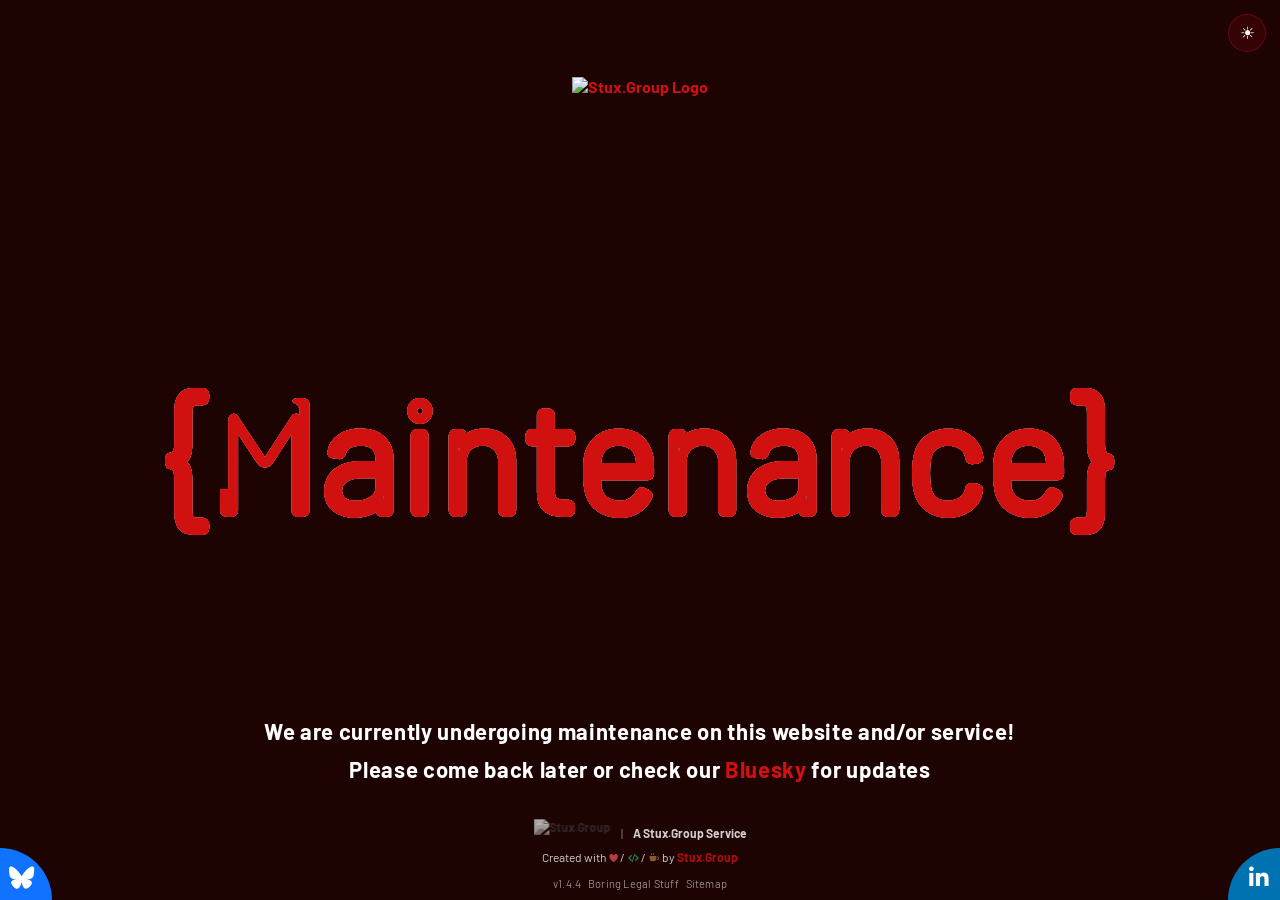
==== commit 4cc5b937: "Release v1.4.4 See CHANGELOG.md for details." ====
--- a/index.html
+++ b/index.html
@@ -4,7 +4,8 @@
     <title>Stux.Group &mdash; Maintenance</title>
     <meta name="description" content="We are currently undergoing maintenance on this website and/or service!">
     <meta name="viewport" content="width=device-width, initial-scale=1.0">
-    <link rel="icon" type="image/png" href="https://global.media.stux.group/icon.png">
+    <link rel="icon" type="image/png" href="https://global.media.stux.group/icon-dark.png" media="(prefers-color-scheme: light)">
+    <link rel="icon" type="image/png" href="https://global.media.stux.group/icon-light.png" media="(prefers-color-scheme: dark)">
     <link rel="stylesheet" href="assets/fonts/fonts.css">
     <link rel="stylesheet" href="assets/fontawesome/css/fontawesome.min.css">
     <link rel="stylesheet" href="assets/fontawesome/css/brands.min.css">
--- a/assets/site-brand.css
+++ b/assets/site-brand.css
@@ -158,6 +158,10 @@
 .created-with .cw-love { color: #e5484d; }
 .created-with .cw-code { color: #2f9e44; }
 .created-with .cw-coffee { color: #a0703f; }
+/* Optical sizing: the solid heart fills its box, so it is scaled down to match the thin code strokes and the mug */
+.created-with .cw-love { font-size: 0.85em; }
+.created-with .cw-code { font-size: 1em; }
+.created-with .cw-coffee { font-size: 0.95em; }
 
 .cw-sr {
     position: absolute;
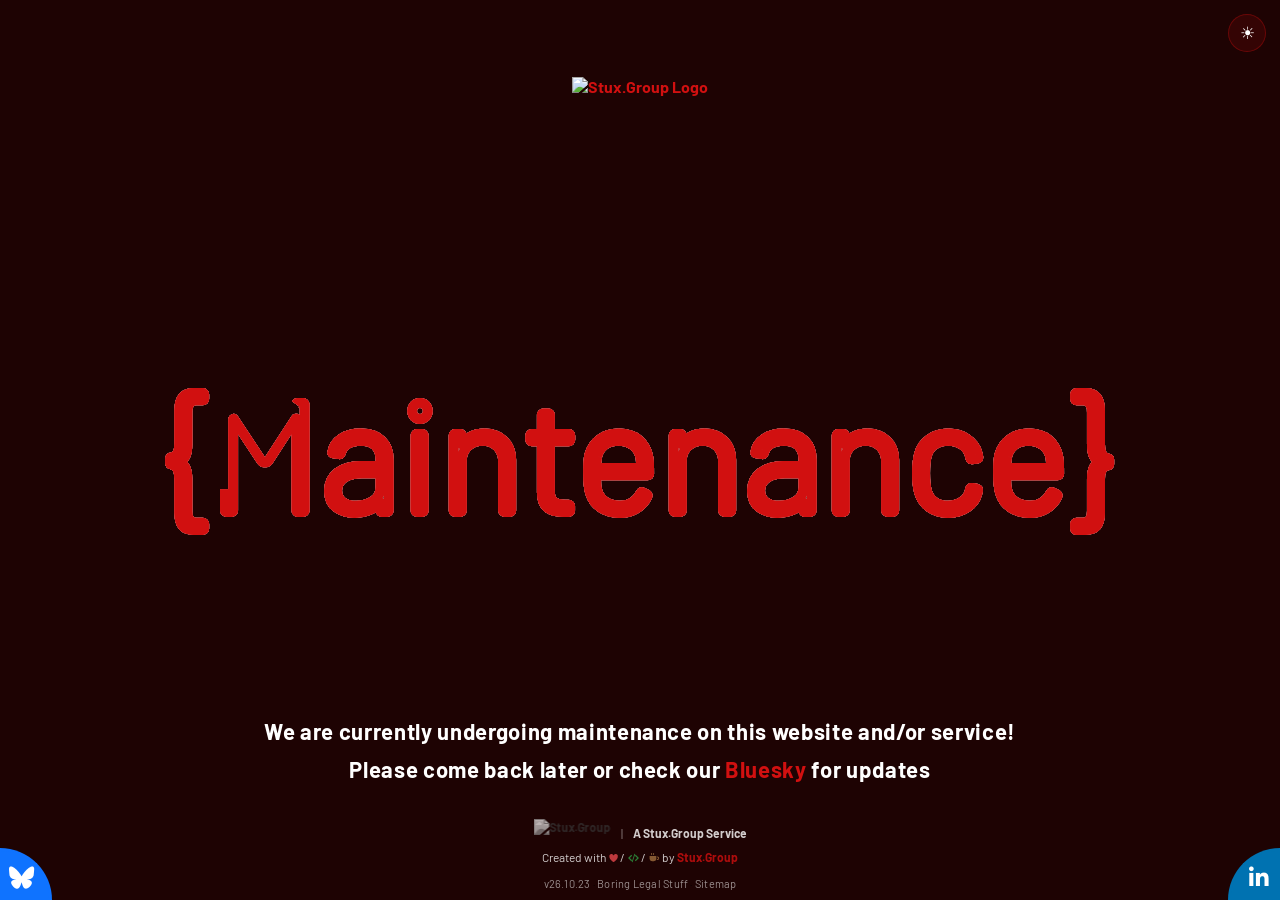
==== commit 77f09d9c: "Release v26.10.23 See CHANGELOG.md for details." ====
--- a/index.html
+++ b/index.html
@@ -4,8 +4,13 @@
     <title>Stux.Group &mdash; Maintenance</title>
     <meta name="description" content="We are currently undergoing maintenance on this website and/or service!">
     <meta name="viewport" content="width=device-width, initial-scale=1.0">
-    <link rel="icon" type="image/png" href="https://global.media.stux.group/icon-dark.png" media="(prefers-color-scheme: light)">
-    <link rel="icon" type="image/png" href="https://global.media.stux.group/icon-light.png" media="(prefers-color-scheme: dark)">
+    <!-- BEGIN head tags: generated by scripts/build-head-tags.py, edit there -->
+    <link rel="icon" href="/favicon.ico" sizes="48x48">
+    <link rel="icon" type="image/png" sizes="512x512" href="/assets/icon-512.png">
+    <link rel="apple-touch-icon" href="/apple-touch-icon.png">
+    <link rel="manifest" href="/site.webmanifest">
+    <script id="discord:component-embed" type="application/json">{"component":{"type":17,"accent_color":13701136,"components":[{"type":9,"components":[{"type":10,"content":"# [Under maintenance](https://maintenancepage.stux.group/)\n**We are currently undergoing maintenance on this website and/or service!**\nPlease come back later, or check Stux.Group on Bluesky for updates."}],"accessory":{"type":11,"media":{"url":"https://global.media.stux.group/icon.png"}}},{"type":14},{"type":10,"content":"-# A Stux.Group Service"},{"type":1,"components":[{"type":2,"style":5,"label":"Updates on Bluesky","url":"https://bsky.app/profile/stux.group"},{"type":2,"style":5,"label":"Stux.Group","url":"https://stux.group"},{"type":2,"style":5,"label":"All services","url":"https://services.stux.group"}]}]}}</script>
+    <!-- END head tags -->
     <link rel="stylesheet" href="assets/fonts/fonts.css">
     <link rel="stylesheet" href="assets/fontawesome/css/fontawesome.min.css">
     <link rel="stylesheet" href="assets/fontawesome/css/brands.min.css">
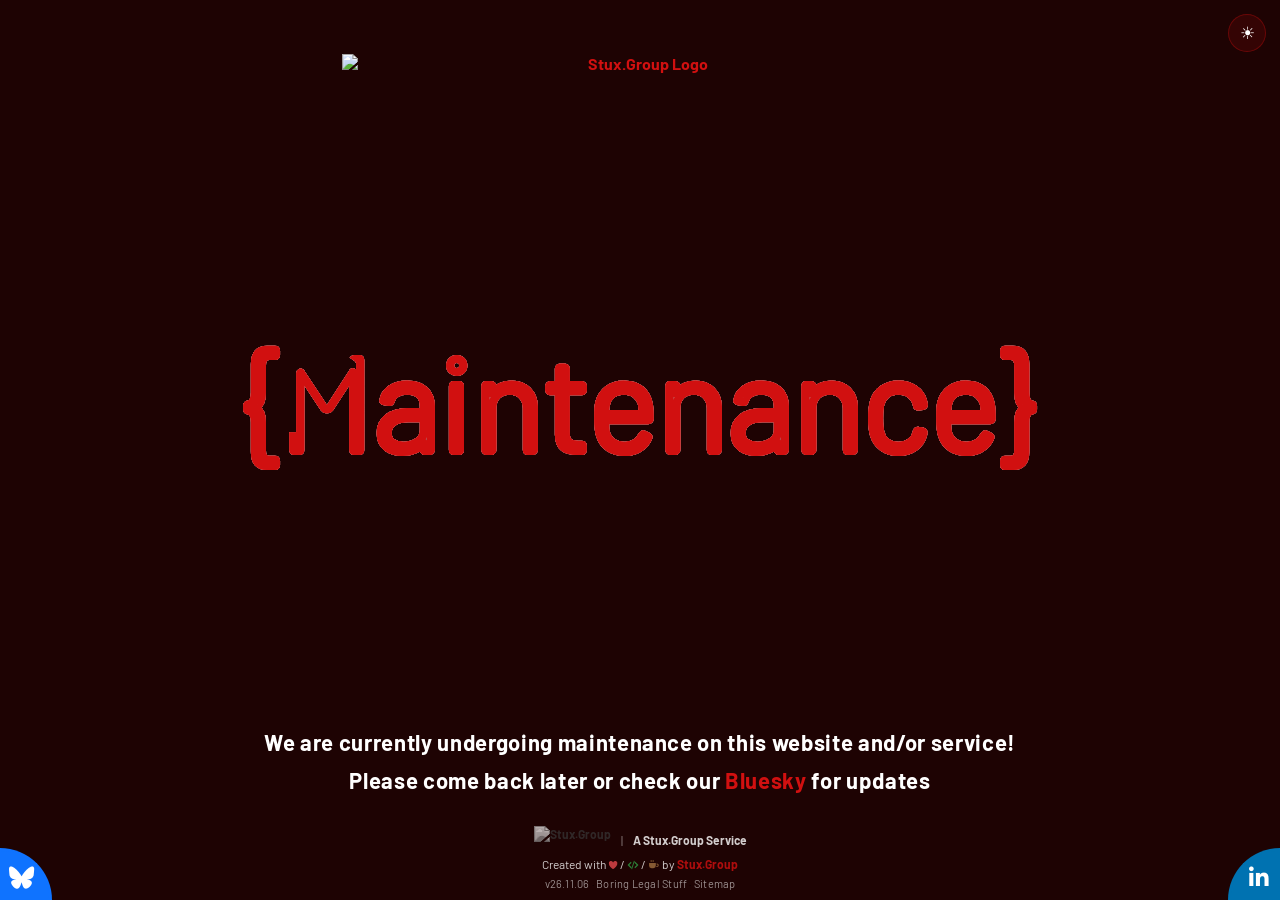
==== commit 2df37114: "Release v26.11.06 See CHANGELOG.md for details." ====
--- a/index.html
+++ b/index.html
@@ -42,34 +42,50 @@
         html, body {
             margin: 0;
             padding: 0;
-            height: 100%;
-            overflow: hidden;
             background-color: var(--bg);
             font-family: 'Barlow', sans-serif;
             transition: background-color 0.3s;
         }
 
+        /* The logo, heading, message and footer stack top to bottom in one column that fills the
+           window, so they keep their gaps at any shape of window, and the page scrolls instead of
+           overlapping when it's too short to fit them. */
+        html { height: 100%; }
+        body {
+            min-height: 100%;
+            display: flex;
+            flex-direction: column;
+        }
+
         /* ── Wrapper ── */
         .section {
-            position: relative;
-            height: 100%;
+            flex: 1 0 auto;
+            display: flex;
+            flex-direction: column;
+            align-items: center;
+            justify-content: space-between;
+            gap: clamp(12px, 3vh, 40px);
+            padding: clamp(20px, 6vh, 64px) 0 clamp(16px, 3vh, 32px);
             text-align: center;
         }
 
-        /* ── Logo ── */
+        /* ── Logo ── (sized by height too, so it shrinks in short, wide windows; 1654 / 600 is
+           the logo's aspect ratio) */
         .logo {
-            width: 65%;
-            max-width: 620px;
+            display: block;
+            width: min(65vw, 620px, calc(24vh * 1654 / 600));
             height: auto;
-            padding-top: 6%;
-        }
-
-        /* ── Animated background text ── */
+        }
+
+        /* ── Animated heading ── (same: 105 / 22 is the viewBox's aspect ratio. The viewBox is
+           cropped to the text's height, so the heading's box is the text and nothing else) */
         .bg-svg {
-            position: absolute;
-            margin: auto;
-            left: 0; right: 0; top: 0; bottom: 0;
-            padding: 10%;
+            display: block;
+            flex: 0 0 auto;
+            width: min(90vw, 1100px, calc(20vh * 105 / 22));
+            height: auto;
+            aspect-ratio: 105 / 22;
+            overflow: visible;
             pointer-events: none;
         }
 
@@ -99,15 +115,12 @@
             font-weight: 700;
         }
 
-        /* ── Message (pinned to bottom) ── */
+        /* ── Message ── */
         .message {
-            position: absolute;
-            left: 0; right: 0;
-            bottom: 70px;
-            margin: 0 auto;
+            margin: 0;
             padding: 0 5%;
             color: var(--text);
-            font-size: clamp(14px, 2.2vw, 22px);
+            font-size: clamp(14px, min(2.2vw, 3.2vh), 22px);
             font-weight: 700;
             line-height: 1.7;
             letter-spacing: 0.03em;
@@ -192,10 +205,8 @@
 
         /* ── Legal link ── */
         .legal-link {
-            position: fixed;
-            left: 0; right: 0;
-            bottom: 10px;
-            margin: 0 auto;
+            position: relative;
+            margin: 4px auto 10px;
             text-align: center;
             font-size: 11px;
             font-weight: 400;
@@ -222,9 +233,9 @@
         <a href="https://stux.group"><img class="logo" src="https://global.media.stux.group/logoalt.png" alt="Stux.Group Logo" title="Stux.Group Logo"></a>
 
         <!-- Animated background -->
-        <svg class="bg-svg" viewBox="0 0 105 50">
+        <svg class="bg-svg" viewBox="0 0 105 22">
             <symbol id="page-text">
-                <text text-anchor="middle" x="50%" y="50%" dy=".4em">{Maintenance}</text>
+                <text text-anchor="middle" x="50%" y="11" dy=".4em">{Maintenance}</text>
             </symbol>
             <use class="anim-text" href="#page-text"></use>
             <use class="anim-text" href="#page-text"></use>
--- a/assets/site-brand.css
+++ b/assets/site-brand.css
@@ -19,13 +19,12 @@
     top: calc(14px + var(--banner-h, 0px));
 }
 
-/* Home page: the brand line sits just above the fixed "Changelog · Boring Legal Stuff" line. */
+/* Home page: the brand line sits just above the "Changelog · Boring Legal Stuff" line, both at the
+   end of the page's column (clear of the corner Bluesky and LinkedIn buttons). */
 .brand-footer {
-    position: fixed;
-    left: 50%;
-    bottom: 34px;
-    transform: translateX(-50%);
+    position: relative;
     z-index: 2;
+    margin: 0 auto;
     width: max-content;
     max-width: calc(100% - 132px);
     text-align: center;
@@ -50,17 +49,6 @@
 
 .brand-footer .brand-strip {
     margin: 0 0 2px;
-}
-
-/* The home page's message sits just above the footer lines; lift it clear of the brand line. */
-body:has(.brand-footer) .message {
-    bottom: 112px;
-}
-
-@media (max-width: 480px) {
-    body:has(.brand-footer) .message {
-        bottom: 118px;
-    }
 }
 
 .brand-strip {
